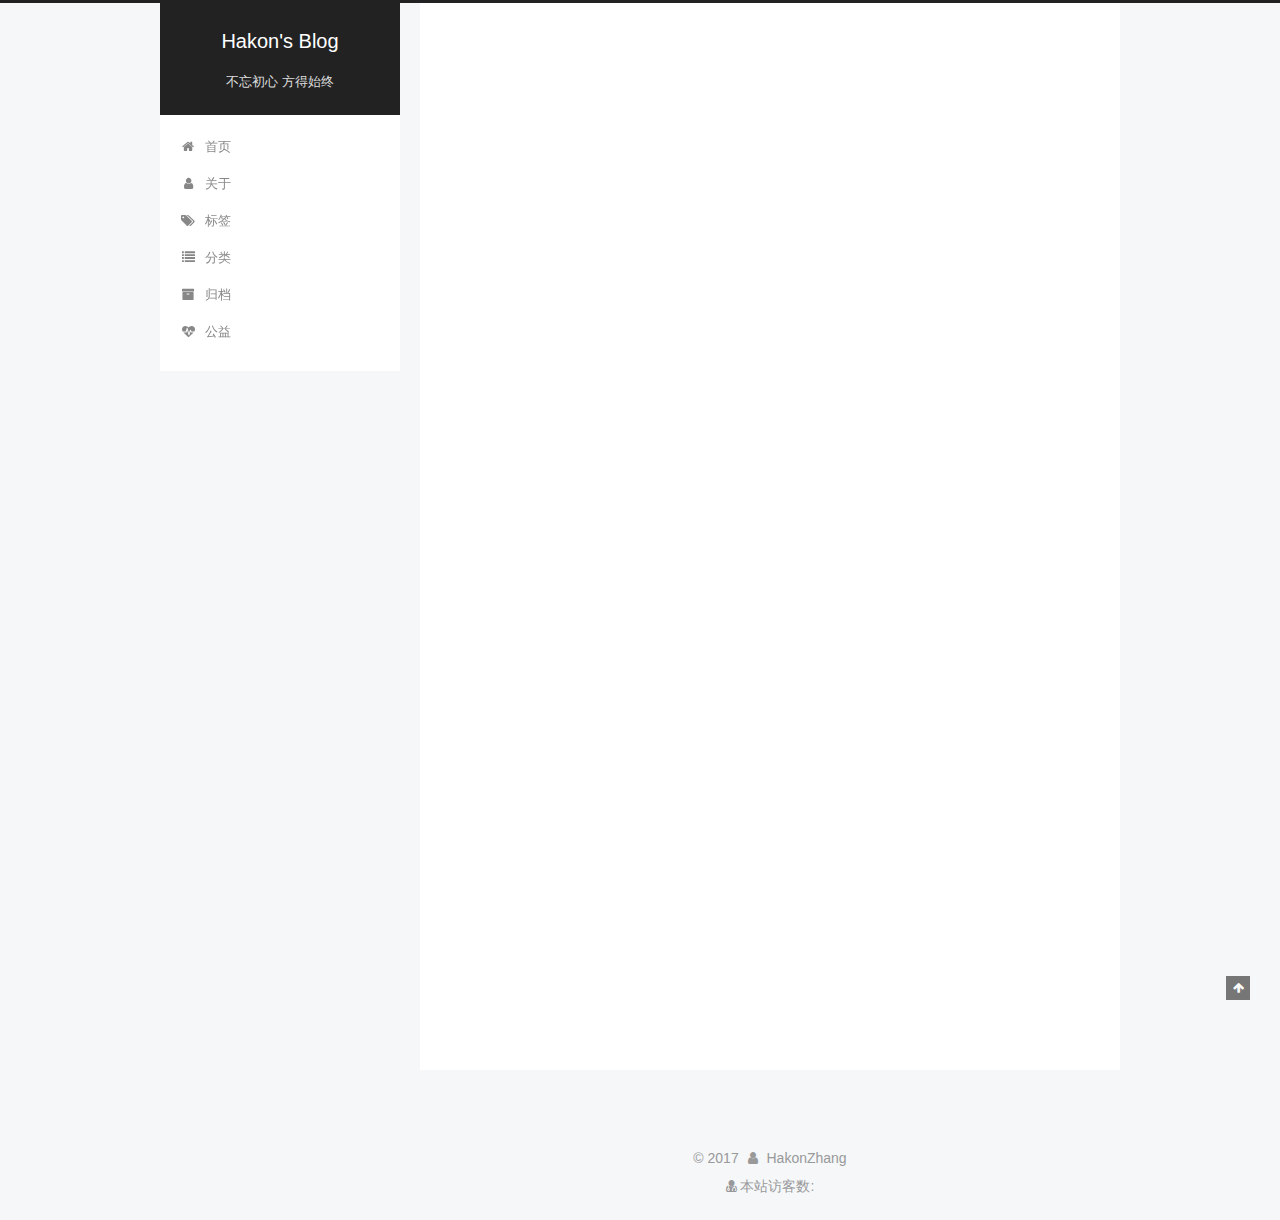
==== index.html @ 0164ad1e "站点更新:2017-11-28 23/01/23" ====
<!DOCTYPE html>



  


<html class="theme-next pisces use-motion" lang="zh-Hans">
<head>
  <meta charset="UTF-8"/>
<meta http-equiv="X-UA-Compatible" content="IE=edge" />
<meta name="viewport" content="width=device-width, initial-scale=1, maximum-scale=1"/>
<meta name="theme-color" content="#222">









<meta http-equiv="Cache-Control" content="no-transform" />
<meta http-equiv="Cache-Control" content="no-siteapp" />
















  
  
  <link href="/lib/fancybox/source/jquery.fancybox.css?v=2.1.5" rel="stylesheet" type="text/css" />







<link href="/lib/font-awesome/css/font-awesome.min.css?v=4.6.2" rel="stylesheet" type="text/css" />

<link href="/css/main.css?v=5.1.3" rel="stylesheet" type="text/css" />


  <link rel="apple-touch-icon" sizes="180x180" href="/images/apple-touch-icon-next.png?v=5.1.3">


  <link rel="icon" type="image/png" sizes="32x32" href="/images/favicon-32x32-next.png?v=5.1.3">


  <link rel="icon" type="image/png" sizes="16x16" href="/images/favicon-16x16-next.png?v=5.1.3">


  <link rel="mask-icon" href="/images/logo.svg?v=5.1.3" color="#222">





  <meta name="keywords" content="Hexo, NexT" />










<meta name="description" content="since 2017/11/25">
<meta property="og:type" content="website">
<meta property="og:title" content="Hakon&#39;s Blog">
<meta property="og:url" content="http://hakonzhang.cn/index.html">
<meta property="og:site_name" content="Hakon&#39;s Blog">
<meta property="og:description" content="since 2017/11/25">
<meta property="og:locale" content="zh-Hans">
<meta name="twitter:card" content="summary">
<meta name="twitter:title" content="Hakon&#39;s Blog">
<meta name="twitter:description" content="since 2017/11/25">



<script type="text/javascript" id="hexo.configurations">
  var NexT = window.NexT || {};
  var CONFIG = {
    root: '/',
    scheme: 'Pisces',
    version: '5.1.3',
    sidebar: {"position":"left","display":"post","offset":12,"b2t":false,"scrollpercent":false,"onmobile":false},
    fancybox: true,
    tabs: true,
    motion: {"enable":true,"async":false,"transition":{"post_block":"fadeIn","post_header":"slideDownIn","post_body":"slideDownIn","coll_header":"slideLeftIn","sidebar":"slideUpIn"}},
    duoshuo: {
      userId: '0',
      author: '博主'
    },
    algolia: {
      applicationID: '',
      apiKey: '',
      indexName: '',
      hits: {"per_page":10},
      labels: {"input_placeholder":"Search for Posts","hits_empty":"We didn't find any results for the search: ${query}","hits_stats":"${hits} results found in ${time} ms"}
    }
  };
</script>



  <link rel="canonical" href="http://hakonzhang.cn/"/>





  <title>Hakon's Blog</title>
  








</head>

<body itemscope itemtype="http://schema.org/WebPage" lang="zh-Hans">

  
  
    
  

  <div class="container sidebar-position-left 
  page-home">
    <div class="headband"></div>

    <header id="header" class="header" itemscope itemtype="http://schema.org/WPHeader">
      <div class="header-inner"><div class="site-brand-wrapper">
  <div class="site-meta ">
    

    <div class="custom-logo-site-title">
      <a href="/"  class="brand" rel="start">
        <span class="logo-line-before"><i></i></span>
        <span class="site-title">Hakon's Blog</span>
        <span class="logo-line-after"><i></i></span>
      </a>
    </div>
      
        <p class="site-subtitle">不忘初心 方得始终</p>
      
  </div>

  <div class="site-nav-toggle">
    <button>
      <span class="btn-bar"></span>
      <span class="btn-bar"></span>
      <span class="btn-bar"></span>
    </button>
  </div>
</div>

<nav class="site-nav">
  

  
    <ul id="menu" class="menu">
      
        
        <li class="menu-item menu-item-home">
          <a href="/" rel="section">
            
              <i class="menu-item-icon fa fa-fw fa-home"></i> <br />
            
            首页
          </a>
        </li>
      
        
        <li class="menu-item menu-item-about">
          <a href="/about/" rel="section">
            
              <i class="menu-item-icon fa fa-fw fa-user"></i> <br />
            
            关于
          </a>
        </li>
      
        
        <li class="menu-item menu-item-tags">
          <a href="/tags/" rel="section">
            
              <i class="menu-item-icon fa fa-fw fa-tags"></i> <br />
            
            标签
          </a>
        </li>
      
        
        <li class="menu-item menu-item-categories">
          <a href="/categories/" rel="section">
            
              <i class="menu-item-icon fa fa-fw fa-list"></i> <br />
            
            分类
          </a>
        </li>
      
        
        <li class="menu-item menu-item-archives">
          <a href="/archives/" rel="section">
            
              <i class="menu-item-icon fa fa-fw fa-archive"></i> <br />
            
            归档
          </a>
        </li>
      
        
        <li class="menu-item menu-item-commonweal">
          <a href="/404/" rel="section">
            
              <i class="menu-item-icon fa fa-fw fa-heartbeat"></i> <br />
            
            公益
          </a>
        </li>
      

      
    </ul>
  

  
</nav>



 </div>
    </header>

    <main id="main" class="main">
      <div class="main-inner">
        <div class="content-wrap">
          <div id="content" class="content">
            
  <section id="posts" class="posts-expand">
    
      

  

  
  
  

  <article class="post post-type-normal" itemscope itemtype="http://schema.org/Article">
  
  
  
  <div class="post-block">
    <link itemprop="mainEntityOfPage" href="http://hakonzhang.cn/2017/11/28/hello-world/">

    <span hidden itemprop="author" itemscope itemtype="http://schema.org/Person">
      <meta itemprop="name" content="HakonZhang">
      <meta itemprop="description" content="">
      <meta itemprop="image" content="/images/it_monkey.jpg">
    </span>

    <span hidden itemprop="publisher" itemscope itemtype="http://schema.org/Organization">
      <meta itemprop="name" content="Hakon's Blog">
    </span>

    
      <header class="post-header">

        
        
          <h1 class="post-title" itemprop="name headline">
                
                <a class="post-title-link" href="/2017/11/28/hello-world/" itemprop="url">Hello World</a></h1>
        

        <div class="post-meta">
          <span class="post-time">
            
              <span class="post-meta-item-icon">
                <i class="fa fa-calendar-o"></i>
              </span>
              
                <span class="post-meta-item-text">发表于</span>
              
              <time title="创建于" itemprop="dateCreated datePublished" datetime="2017-11-28T23:01:07+08:00">
                2017-11-28
              </time>
            

            

            
          </span>

          
            <span class="post-category" >
            
              <span class="post-meta-divider">|</span>
            
              <span class="post-meta-item-icon">
                <i class="fa fa-folder-o"></i>
              </span>
              
                <span class="post-meta-item-text">分类于</span>
              
              
                <span itemprop="about" itemscope itemtype="http://schema.org/Thing">
                  <a href="/categories/搭建博客/" itemprop="url" rel="index">
                    <span itemprop="name">搭建博客</span>
                  </a>
                </span>

                
                
              
            </span>
          

          
            
          

          
          

          

          

          

        </div>
      </header>
    

    
    
    
    <div class="post-body" itemprop="articleBody">

      
      

      
        
          
            <p>Welcome to <a href="https://hexo.io/" target="_blank" rel="noopener">Hexo</a>! This is your very first post. Check <a href="https://hexo.io/docs/" target="_blank" rel="noopener">documentation</a> for more info. If you get any problems when using Hexo, you can find the answer in <a href="https://hexo.io/docs/troubleshooting.html" target="_blank" rel="noopener">troubleshooting</a> or you can ask me on <a href="https://github.com/hexojs/hexo/issues" target="_blank" rel="noopener">GitHub</a>.</p>
<h2 id="Quick-Start"><a href="#Quick-Start" class="headerlink" title="Quick Start"></a>Quick Start</h2><h3 id="Create-a-new-post"><a href="#Create-a-new-post" class="headerlink" title="Create a new post"></a>Create a new post</h3><figure class="highlight bash"><table><tr><td class="gutter"><pre><span class="line">1</span><br></pre></td><td class="code"><pre><span class="line">$ hexo new <span class="string">"My New Post"</span></span><br></pre></td></tr></table></figure>
<p>More info: <a href="https://hexo.io/docs/writing.html" target="_blank" rel="noopener">Writing</a></p>
<h3 id="Run-server"><a href="#Run-server" class="headerlink" title="Run server"></a>Run server</h3><figure class="highlight bash"><table><tr><td class="gutter"><pre><span class="line">1</span><br></pre></td><td class="code"><pre><span class="line">$ hexo server</span><br></pre></td></tr></table></figure>
<p>More info: <a href="https://hexo.io/docs/server.html" target="_blank" rel="noopener">Server</a></p>
<h3 id="Generate-static-files"><a href="#Generate-static-files" class="headerlink" title="Generate static files"></a>Generate static files</h3><figure class="highlight bash"><table><tr><td class="gutter"><pre><span class="line">1</span><br></pre></td><td class="code"><pre><span class="line">$ hexo generate</span><br></pre></td></tr></table></figure>
<p>More info: <a href="https://hexo.io/docs/generating.html" target="_blank" rel="noopener">Generating</a></p>
<h3 id="Deploy-to-remote-sites"><a href="#Deploy-to-remote-sites" class="headerlink" title="Deploy to remote sites"></a>Deploy to remote sites</h3><figure class="highlight bash"><table><tr><td class="gutter"><pre><span class="line">1</span><br></pre></td><td class="code"><pre><span class="line">$ hexo deploy</span><br></pre></td></tr></table></figure>
<p>More info: <a href="https://hexo.io/docs/deployment.html" target="_blank" rel="noopener">Deployment</a></p>

          
        
      
    </div>
    
    
    

    

    

    

    <footer class="post-footer">
      

      

      

      
      
        <div class="post-eof"></div>
      
    </footer>
  </div>
  
  
  
  </article>


    
  </section>

  


          </div>
          


          

        </div>
        
          
  
  <div class="sidebar-toggle">
    <div class="sidebar-toggle-line-wrap">
      <span class="sidebar-toggle-line sidebar-toggle-line-first"></span>
      <span class="sidebar-toggle-line sidebar-toggle-line-middle"></span>
      <span class="sidebar-toggle-line sidebar-toggle-line-last"></span>
    </div>
  </div>

  <aside id="sidebar" class="sidebar">
    
    <div class="sidebar-inner">

      

      

      <section class="site-overview-wrap sidebar-panel sidebar-panel-active">
        <div class="site-overview">
          <div class="site-author motion-element" itemprop="author" itemscope itemtype="http://schema.org/Person">
            
              <img class="site-author-image" itemprop="image"
                src="/images/it_monkey.jpg"
                alt="HakonZhang" />
            
              <p class="site-author-name" itemprop="name">HakonZhang</p>
              <p class="site-description motion-element" itemprop="description">since 2017/11/25</p>
          </div>

          <nav class="site-state motion-element">

            
              <div class="site-state-item site-state-posts">
              
                <a href="/archives/">
              
                  <span class="site-state-item-count">1</span>
                  <span class="site-state-item-name">日志</span>
                </a>
              </div>
            

            
              
              
              <div class="site-state-item site-state-categories">
                
                  <span class="site-state-item-count">1</span>
                  <span class="site-state-item-name">分类</span>
                
              </div>
            

            
              
              
              <div class="site-state-item site-state-tags">
                
                  <span class="site-state-item-count">1</span>
                  <span class="site-state-item-name">标签</span>
                
              </div>
            

          </nav>

          

          <div class="links-of-author motion-element">
            
              
                <span class="links-of-author-item">
                  <a href="https://github.com/yourname" target="_blank" title="GitHub">
                    
                      <i class="fa fa-fw fa-github"></i>GitHub</a>
                </span>
              
                <span class="links-of-author-item">
                  <a href="mailto:yourname@gmail.com" target="_blank" title="E-Mail">
                    
                      <i class="fa fa-fw fa-envelope"></i>E-Mail</a>
                </span>
              
            
          </div>

          
          

          
          

          

        </div>
      </section>

      

      

    </div>
  </aside>


        
      </div>
    </main>

    <footer id="footer" class="footer">
      <div class="footer-inner">
        <script async src="https://dn-lbstatics.qbox.me/busuanzi/2.3/busuanzi.pure.mini.js"></script>
<div class="copyright">&copy; <span itemprop="copyrightYear">2017</span>
  <span class="with-love">
    <i class="fa fa-user"></i>
  </span>
  <span class="author" itemprop="copyrightHolder">HakonZhang</span>

  
</div>

<div class="powered-by">
<i class="fa fa-user-md"></i><span id="busuanzi_container_site_uv">
  本站访客数:<span id="busuanzi_value_site_uv"></span>
</span>
</div>








        







        
      </div>
    </footer>

    
      <div class="back-to-top">
        <i class="fa fa-arrow-up"></i>
        
      </div>
    

    

  </div>

  

<script type="text/javascript">
  if (Object.prototype.toString.call(window.Promise) !== '[object Function]') {
    window.Promise = null;
  }
</script>









  












  
  
    <script type="text/javascript" src="/lib/jquery/index.js?v=2.1.3"></script>
  

  
  
    <script type="text/javascript" src="/lib/fastclick/lib/fastclick.min.js?v=1.0.6"></script>
  

  
  
    <script type="text/javascript" src="/lib/jquery_lazyload/jquery.lazyload.js?v=1.9.7"></script>
  

  
  
    <script type="text/javascript" src="/lib/velocity/velocity.min.js?v=1.2.1"></script>
  

  
  
    <script type="text/javascript" src="/lib/velocity/velocity.ui.min.js?v=1.2.1"></script>
  

  
  
    <script type="text/javascript" src="/lib/fancybox/source/jquery.fancybox.pack.js?v=2.1.5"></script>
  


  


  <script type="text/javascript" src="/js/src/utils.js?v=5.1.3"></script>

  <script type="text/javascript" src="/js/src/motion.js?v=5.1.3"></script>



  
  


  <script type="text/javascript" src="/js/src/affix.js?v=5.1.3"></script>

  <script type="text/javascript" src="/js/src/schemes/pisces.js?v=5.1.3"></script>



  

  


  <script type="text/javascript" src="/js/src/bootstrap.js?v=5.1.3"></script>



  


  




	





  





  












  





  

  

  

  
  

  

  

  

</body>
</html>
---- css/main.css ----
/* normalize.css v3.0.2 | MIT License | git.io/normalize */
html {
  font-family: sans-serif; /* 1 */
  -ms-text-size-adjust: 100%; /* 2 */
  -webkit-text-size-adjust: 100%; /* 2 */
}
body {
  margin: 0;
}
article,
aside,
details,
figcaption,
figure,
footer,
header,
hgroup,
main,
menu,
nav,
section,
summary {
  display: block;
}
audio,
canvas,
progress,
video {
  display: inline-block; /* 1 */
  vertical-align: baseline; /* 2 */
}
audio:not([controls]) {
  display: none;
  height: 0;
}
[hidden],
template {
  display: none;
}
a {
  background-color: transparent;
}
a:active,
a:hover {
  outline: 0;
}
abbr[title] {
  border-bottom: 1px dotted;
}
b,
strong {
  font-weight: bold;
}
dfn {
  font-style: italic;
}
h1 {
  font-size: 2em;
  margin: 0.67em 0;
}
mark {
  background: #ff0;
  color: #000;
}
small {
  font-size: 80%;
}
sub,
sup {
  font-size: 75%;
  line-height: 0;
  position: relative;
  vertical-align: baseline;
}
sup {
  top: -0.5em;
}
sub {
  bottom: -0.25em;
}
img {
  border: 0;
}
svg:not(:root) {
  overflow: hidden;
}
figure {
  margin: 1em 40px;
}
hr {
  -moz-box-sizing: content-box;
  box-sizing: content-box;
  height: 0;
}
pre {
  overflow: auto;
}
code,
kbd,
pre,
samp {
  font-family: monospace, monospace;
  font-size: 1em;
}
button,
input,
optgroup,
select,
textarea {
  color: inherit; /* 1 */
  font: inherit; /* 2 */
  margin: 0; /* 3 */
}
button {
  overflow: visible;
}
button,
select {
  text-transform: none;
}
button,
html input[type="button"],
input[type="reset"],
input[type="submit"] {
  -webkit-appearance: button; /* 2 */
  cursor: pointer; /* 3 */
}
button[disabled],
html input[disabled] {
  cursor: default;
}
button::-moz-focus-inner,
input::-moz-focus-inner {
  border: 0;
  padding: 0;
}
input {
  line-height: normal;
}
input[type="checkbox"],
input[type="radio"] {
  box-sizing: border-box; /* 1 */
  padding: 0; /* 2 */
}
input[type="number"]::-webkit-inner-spin-button,
input[type="number"]::-webkit-outer-spin-button {
  height: auto;
}
input[type="search"] {
  -webkit-appearance: textfield; /* 1 */
  -moz-box-sizing: content-box;
  -webkit-box-sizing: content-box; /* 2 */
  box-sizing: content-box;
}
input[type="search"]::-webkit-search-cancel-button,
input[type="search"]::-webkit-search-decoration {
  -webkit-appearance: none;
}
fieldset {
  border: 1px solid #c0c0c0;
  margin: 0 2px;
  padding: 0.35em 0.625em 0.75em;
}
legend {
  border: 0; /* 1 */
  padding: 0; /* 2 */
}
textarea {
  overflow: auto;
}
optgroup {
  font-weight: bold;
}
table {
  border-collapse: collapse;
  border-spacing: 0;
}
td,
th {
  padding: 0;
}
::selection {
  background: #262a30;
  color: #fff;
}
body {
  position: relative;
  font-family: 'Lato', "PingFang SC", "Microsoft YaHei", sans-serif;
  font-size: 14px;
  line-height: 2;
  color: #555;
  background: #f5f7f9;
}
@media (max-width: 767px) {
  body {
    padding-right: 0 !important;
  }
}
@media (min-width: 768px) and (max-width: 991px) {
  body {
    padding-right: 0 !important;
  }
}
@media (min-width: 1600px) {
  body {
    font-size: 16px;
  }
}
h1,
h2,
h3,
h4,
h5,
h6 {
  margin: 0;
  padding: 0;
  font-weight: bold;
  line-height: 1.5;
  font-family: 'Lato', "PingFang SC", "Microsoft YaHei", sans-serif;
}
h2,
h3,
h4,
h5,
h6 {
  margin: 20px 0 15px;
}
h1 {
  font-size: 22px;
}
@media (max-width: 767px) {
  h1 {
    font-size: 18px;
  }
}
h2 {
  font-size: 20px;
}
@media (max-width: 767px) {
  h2 {
    font-size: 16px;
  }
}
h3 {
  font-size: 18px;
}
@media (max-width: 767px) {
  h3 {
    font-size: 14px;
  }
}
h4 {
  font-size: 16px;
}
@media (max-width: 767px) {
  h4 {
    font-size: 12px;
  }
}
h5 {
  font-size: 14px;
}
@media (max-width: 767px) {
  h5 {
    font-size: 10px;
  }
}
h6 {
  font-size: 12px;
}
@media (max-width: 767px) {
  h6 {
    font-size: 8px;
  }
}
p {
  margin: 0 0 20px 0;
}
a {
  color: #555;
  text-decoration: none;
  outline: none;
  border-bottom: 1px solid #999;
  word-wrap: break-word;
}
a:hover {
  color: #222;
  border-bottom-color: #222;
}
blockquote {
  margin: 0;
  padding: 0;
}
img {
  display: block;
  margin: auto;
  max-width: 100%;
  height: auto;
}
hr {
  margin: 40px 0;
  height: 3px;
  border: none;
  background-color: #ddd;
  background-image: repeating-linear-gradient(-45deg, #fff, #fff 4px, transparent 4px, transparent 8px);
}
blockquote {
  padding: 0 15px;
  color: #666;
  border-left: 4px solid #ddd;
}
blockquote cite::before {
  content: "-";
  padding: 0 5px;
}
dt {
  font-weight: 700;
}
dd {
  margin: 0;
  padding: 0;
}
kbd {
  border: 1px solid #ccc;
  border-radius: 0.2em;
  box-shadow: 0.1em 0.1em 0.2em rgba(0,0,0,0.1);
  background-color: #f9f9f9;
  font-family: inherit;
  background-image: -webkit-linear-gradient(top, #eee, #fff, #eee);
  padding: 0.1em 0.3em;
  white-space: nowrap;
}
.text-left {
  text-align: left;
}
.text-center {
  text-align: center;
}
.text-right {
  text-align: right;
}
.text-justify {
  text-align: justify;
}
.text-nowrap {
  white-space: nowrap;
}
.text-lowercase {
  text-transform: lowercase;
}
.text-uppercase {
  text-transform: uppercase;
}
.text-capitalize {
  text-transform: capitalize;
}
.center-block {
  display: block;
  margin-left: auto;
  margin-right: auto;
}
.clearfix:before,
.clearfix:after {
  content: " ";
  display: table;
}
.clearfix:after {
  clear: both;
}
.pullquote {
  width: 45%;
}
.pullquote.left {
  float: left;
  margin-left: 5px;
  margin-right: 10px;
}
.pullquote.right {
  float: right;
  margin-left: 10px;
  margin-right: 5px;
}
.affix.affix.affix {
  position: fixed;
}
.translation {
  margin-top: -20px;
  font-size: 14px;
  color: #999;
}
.scrollbar-measure {
  width: 100px;
  height: 100px;
  overflow: scroll;
  position: absolute;
  top: -9999px;
}
.use-motion .motion-element {
  opacity: 0;
}
table {
  margin: 20px 0;
  width: 100%;
  border-collapse: collapse;
  border-spacing: 0;
  border: 1px solid #ddd;
  font-size: 14px;
  table-layout: fixed;
  word-wrap: break-all;
}
table>tbody>tr:nth-of-type(odd) {
  background-color: #f9f9f9;
}
table>tbody>tr:hover {
  background-color: #f5f5f5;
}
caption,
th,
td {
  padding: 8px;
  text-align: left;
  vertical-align: middle;
  font-weight: normal;
}
th,
td {
  border-bottom: 3px solid #ddd;
  border-right: 1px solid #eee;
}
th {
  padding-bottom: 10px;
  font-weight: 700;
}
td {
  border-bottom-width: 1px;
}
html,
body {
  height: 100%;
}
.container {
  position: relative;
  min-height: 100%;
}
.header-inner {
  margin: 0 auto;
  padding: 100px 0 70px;
  width: 700px;
}
@media (min-width: 1600px) {
  .container .header-inner {
    width: 900px;
  }
}
.main {
  padding-bottom: 150px;
}
.main-inner {
  margin: 0 auto;
  width: 700px;
}
@media (min-width: 1600px) {
  .container .main-inner {
    width: 900px;
  }
}
.footer {
  position: absolute;
  left: 0;
  bottom: 0;
  width: 100%;
  min-height: 50px;
}
.footer-inner {
  box-sizing: border-box;
  margin: 20px auto;
  width: 700px;
}
@media (min-width: 1600px) {
  .container .footer-inner {
    width: 900px;
  }
}
pre,
.highlight {
  overflow: auto;
  margin: 20px 0;
  padding: 0;
  font-size: 13px;
  color: #4d4d4c;
  background: #f7f7f7;
  line-height: 1.6;
}
pre,
code {
  font-family: consolas, Menlo, "PingFang SC", "Microsoft YaHei", monospace;
}
code {
  padding: 2px 4px;
  word-wrap: break-word;
  color: #555;
  background: #eee;
  border-radius: 3px;
  font-size: 13px;
}
pre {
  padding: 10px;
}
pre code {
  padding: 0;
  color: #4d4d4c;
  background: none;
  text-shadow: none;
}
.highlight {
  border-radius: 1px;
}
.highlight pre {
  border: none;
  margin: 0;
  padding: 10px 0;
}
.highlight table {
  margin: 0;
  width: auto;
  border: none;
}
.highlight td {
  border: none;
  padding: 0;
}
.highlight figcaption {
  font-size: 1em;
  color: #4d4d4c;
  line-height: 1em;
  margin-bottom: 1em;
}
.highlight figcaption:before,
.highlight figcaption:after {
  content: " ";
  display: table;
}
.highlight figcaption:after {
  clear: both;
}
.highlight figcaption a {
  float: right;
  color: #4d4d4c;
}
.highlight figcaption a:hover {
  border-bottom-color: #4d4d4c;
}
.highlight .gutter pre {
  padding-left: 10px;
  padding-right: 10px;
  color: #869194;
  text-align: right;
  background-color: #eff2f3;
}
.highlight .code pre {
  width: 100%;
  padding-left: 10px;
  padding-right: 10px;
  background-color: #f7f7f7;
}
.highlight .line {
  height: 20px;
}
.gutter {
  -webkit-user-select: none;
  -moz-user-select: none;
  -ms-user-select: none;
  user-select: none;
}
.gist table {
  width: auto;
}
.gist table td {
  border: none;
}
pre .deletion {
  background: #fdd;
}
pre .addition {
  background: #dfd;
}
pre .meta {
  color: #8959a8;
}
pre .comment {
  color: #8e908c;
}
pre .variable,
pre .attribute,
pre .tag,
pre .regexp,
pre .ruby .constant,
pre .xml .tag .title,
pre .xml .pi,
pre .xml .doctype,
pre .html .doctype,
pre .css .id,
pre .css .class,
pre .css .pseudo {
  color: #c82829;
}
pre .number,
pre .preprocessor,
pre .built_in,
pre .literal,
pre .params,
pre .constant,
pre .command {
  color: #f5871f;
}
pre .ruby .class .title,
pre .css .rules .attribute,
pre .string,
pre .value,
pre .inheritance,
pre .header,
pre .ruby .symbol,
pre .xml .cdata,
pre .special,
pre .number,
pre .formula {
  color: #718c00;
}
pre .title,
pre .css .hexcolor {
  color: #3e999f;
}
pre .function,
pre .python .decorator,
pre .python .title,
pre .ruby .function .title,
pre .ruby .title .keyword,
pre .perl .sub,
pre .javascript .title,
pre .coffeescript .title {
  color: #4271ae;
}
pre .keyword,
pre .javascript .function {
  color: #8959a8;
}
.full-image.full-image.full-image {
  border: none;
  max-width: 100%;
  width: auto;
  margin: 20px auto;
}
@media (min-width: 992px) {
  .full-image.full-image.full-image {
    max-width: none;
    width: 118%;
    margin: 0 -9%;
  }
}
.blockquote-center,
.page-home .post-type-quote blockquote,
.page-post-detail .post-type-quote blockquote {
  position: relative;
  margin: 40px 0;
  padding: 0;
  border-left: none;
  text-align: center;
}
.blockquote-center::before,
.page-home .post-type-quote blockquote::before,
.page-post-detail .post-type-quote blockquote::before,
.blockquote-center::after,
.page-home .post-type-quote blockquote::after,
.page-post-detail .post-type-quote blockquote::after {
  position: absolute;
  content: ' ';
  display: block;
  width: 100%;
  height: 24px;
  opacity: 0.2;
  background-repeat: no-repeat;
  background-position: 0 -6px;
  background-size: 22px 22px;
}
.blockquote-center::before,
.page-home .post-type-quote blockquote::before,
.page-post-detail .post-type-quote blockquote::before {
  top: -20px;
  background-image: url("../images/quote-l.svg");
  border-top: 1px solid #ccc;
}
.blockquote-center::after,
.page-home .post-type-quote blockquote::after,
.page-post-detail .post-type-quote blockquote::after {
  bottom: -20px;
  background-image: url("../images/quote-r.svg");
  border-bottom: 1px solid #ccc;
  background-position: 100% 8px;
}
.blockquote-center p,
.page-home .post-type-quote blockquote p,
.page-post-detail .post-type-quote blockquote p,
.blockquote-center div,
.page-home .post-type-quote blockquote div,
.page-post-detail .post-type-quote blockquote div {
  text-align: center;
}
.post .post-body .group-picture img {
  box-sizing: border-box;
  padding: 0 3px;
  border: none;
}
.post .group-picture-row {
  overflow: hidden;
  margin-top: 6px;
}
.post .group-picture-row:first-child {
  margin-top: 0;
}
.post .group-picture-column {
  float: left;
}
.page-post-detail .post-body .group-picture-column {
  float: none;
  margin-top: 10px;
  width: auto !important;
}
.page-post-detail .post-body .group-picture-column img {
  margin: 0 auto;
}
.page-archive .group-picture-container {
  overflow: hidden;
}
.page-archive .group-picture-row {
  float: left;
}
.page-archive .group-picture-row:first-child {
  margin-top: 6px;
}
.page-archive .group-picture-column {
  max-width: 150px;
  max-height: 150px;
}
.post-body .note {
  position: relative;
  padding: 15px;
  margin-bottom: 20px;
  border: 1px solid #eee;
  border-left-width: 5px;
  border-radius: 3px;
}
.post-body .note h2,
.post-body .note h3,
.post-body .note h4,
.post-body .note h5,
.post-body .note h6 {
  margin-top: 0;
  margin-bottom: 0;
  border-bottom: initial;
  padding-top: 0 !important;
}
.post-body .note p:first-child,
.post-body .note ul:first-child,
.post-body .note ol:first-child,
.post-body .note table:first-child,
.post-body .note pre:first-child,
.post-body .note blockquote:first-child {
  margin-top: 0;
}
.post-body .note p:last-child,
.post-body .note ul:last-child,
.post-body .note ol:last-child,
.post-body .note table:last-child,
.post-body .note pre:last-child,
.post-body .note blockquote:last-child {
  margin-bottom: 0;
}
.post-body .note.default {
  border-left-color: #777;
}
.post-body .note.default h2,
.post-body .note.default h3,
.post-body .note.default h4,
.post-body .note.default h5,
.post-body .note.default h6 {
  color: #777;
}
.post-body .note.primary {
  border-left-color: #6f42c1;
}
.post-body .note.primary h2,
.post-body .note.primary h3,
.post-body .note.primary h4,
.post-body .note.primary h5,
.post-body .note.primary h6 {
  color: #6f42c1;
}
.post-body .note.info {
  border-left-color: #428bca;
}
.post-body .note.info h2,
.post-body .note.info h3,
.post-body .note.info h4,
.post-body .note.info h5,
.post-body .note.info h6 {
  color: #428bca;
}
.post-body .note.success {
  border-left-color: #5cb85c;
}
.post-body .note.success h2,
.post-body .note.success h3,
.post-body .note.success h4,
.post-body .note.success h5,
.post-body .note.success h6 {
  color: #5cb85c;
}
.post-body .note.warning {
  border-left-color: #f0ad4e;
}
.post-body .note.warning h2,
.post-body .note.warning h3,
.post-body .note.warning h4,
.post-body .note.warning h5,
.post-body .note.warning h6 {
  color: #f0ad4e;
}
.post-body .note.danger {
  border-left-color: #d9534f;
}
.post-body .note.danger h2,
.post-body .note.danger h3,
.post-body .note.danger h4,
.post-body .note.danger h5,
.post-body .note.danger h6 {
  color: #d9534f;
}
.post-body .label {
  display: inline;
  padding: 0 2px;
  white-space: nowrap;
}
.post-body .label.default {
  background-color: #f0f0f0;
}
.post-body .label.primary {
  background-color: #efe6f7;
}
.post-body .label.info {
  background-color: #e5f2f8;
}
.post-body .label.success {
  background-color: #e7f4e9;
}
.post-body .label.warning {
  background-color: #fcf6e1;
}
.post-body .label.danger {
  background-color: #fae8eb;
}
.post-body .tabs {
  position: relative;
  display: block;
  margin-bottom: 20px;
  padding-top: 10px;
}
.post-body .tabs ul.nav-tabs {
  margin: 0;
  padding: 0;
  display: flex;
  margin-bottom: -1px;
}
@media (max-width: 413px) {
  .post-body .tabs ul.nav-tabs {
    display: block;
    margin-bottom: 5px;
  }
}
.post-body .tabs ul.nav-tabs li.tab {
  list-style-type: none !important;
  margin: 0 0.25em 0 0;
  border-top: 3px solid transparent;
  border-left: 1px solid transparent;
  border-right: 1px solid transparent;
}
@media (max-width: 413px) {
  .post-body .tabs ul.nav-tabs li.tab {
    margin: initial;
    border-top: 1px solid transparent;
    border-left: 3px solid transparent;
    border-right: 1px solid transparent;
    border-bottom: 1px solid transparent;
  }
}
.post-body .tabs ul.nav-tabs li.tab a {
  outline: 0;
  border-bottom: initial;
  display: block;
  line-height: 1.8em;
  padding: 0.25em 0.75em;
  transition-duration: 0.2s;
  transition-timing-function: ease-out;
  transition-delay: 0s;
}
.post-body .tabs ul.nav-tabs li.tab a i {
  width: 1.285714285714286em;
}
.post-body .tabs ul.nav-tabs li.tab.active {
  border-top: 3px solid #fc6423;
  border-left: 1px solid #ddd;
  border-right: 1px solid #ddd;
  background-color: #fff;
}
@media (max-width: 413px) {
  .post-body .tabs ul.nav-tabs li.tab.active {
    border-top: 1px solid #ddd;
    border-left: 3px solid #fc6423;
    border-right: 1px solid #ddd;
    border-bottom: 1px solid #ddd;
  }
}
.post-body .tabs ul.nav-tabs li.tab.active a {
  cursor: default;
  color: #555;
}
.post-body .tabs .tab-content {
  background-color: #fff;
}
.post-body .tabs .tab-content .tab-pane {
  border: 1px solid #ddd;
  padding: 20px 20px 0 20px;
}
.post-body .tabs .tab-content .tab-pane:not(.active) {
  display: none !important;
}
.post-body .tabs .tab-content .tab-pane.active {
  display: block !important;
}
.btn {
  display: inline-block;
  padding: 0 20px;
  font-size: 14px;
  color: #555;
  background: #fff;
  border: 2px solid #555;
  text-decoration: none;
  border-radius: 2px;
  transition-property: background-color;
  transition-duration: 0.2s;
  transition-timing-function: ease-in-out;
  transition-delay: 0s;
  line-height: 2;
}
.btn:hover {
  border-color: #222;
  color: #fff;
  background: #222;
}
.btn +.btn {
  margin: 0 0 8px 8px;
}
.btn .fa-fw {
  width: 1.285714285714286em;
  text-align: left;
}
.btn-bar {
  display: block;
  width: 22px;
  height: 2px;
  background: #555;
  border-radius: 1px;
}
.btn-bar+.btn-bar {
  margin-top: 4px;
}
.pagination {
  margin: 120px 0 40px;
  text-align: center;
  border-top: 1px solid #eee;
}
.page-number-basic,
.pagination .prev,
.pagination .next,
.pagination .page-number,
.pagination .space {
  display: inline-block;
  position: relative;
  top: -1px;
  margin: 0 10px;
  padding: 0 11px;
}
@media (max-width: 767px) {
  .page-number-basic,
  .pagination .prev,
  .pagination .next,
  .pagination .page-number,
  .pagination .space {
    margin: 0 5px;
  }
}
.pagination .prev,
.pagination .next,
.pagination .page-number {
  border-bottom: 0;
  border-top: 1px solid #eee;
  transition-property: border-color;
  transition-duration: 0.2s;
  transition-timing-function: ease-in-out;
  transition-delay: 0s;
}
.pagination .prev:hover,
.pagination .next:hover,
.pagination .page-number:hover {
  border-top-color: #222;
}
.pagination .space {
  padding: 0;
  margin: 0;
}
.pagination .prev {
  margin-left: 0;
}
.pagination .next {
  margin-right: 0;
}
.pagination .page-number.current {
  color: #fff;
  background: #ccc;
  border-top-color: #ccc;
}
@media (max-width: 767px) {
  .pagination {
    border-top: none;
  }
  .pagination .prev,
  .pagination .next,
  .pagination .page-number {
    margin-bottom: 10px;
    border-top: 0;
    border-bottom: 1px solid #eee;
    padding: 0 10px;
  }
  .pagination .prev:hover,
  .pagination .next:hover,
  .pagination .page-number:hover {
    border-bottom-color: #222;
  }
}
.comments {
  margin: 60px 20px 0;
}
.tag-cloud {
  text-align: center;
}
.tag-cloud a {
  display: inline-block;
  margin: 10px;
}
.back-to-top {
  box-sizing: border-box;
  position: fixed;
  bottom: -100px;
  right: 30px;
  z-index: 1050;
  padding: 0 6px;
  width: 24px;
  background: #222;
  font-size: 12px;
  opacity: 0.6;
  color: #fff;
  cursor: pointer;
  text-align: center;
  -webkit-transform: translateZ(0);
  transition-property: bottom;
  transition-duration: 0.2s;
  transition-timing-function: ease-in-out;
  transition-delay: 0s;
}
@media (min-width: 768px) and (max-width: 991px) {
  .back-to-top {
    display: none !important;
  }
}
@media (max-width: 767px) {
  .back-to-top {
    display: none !important;
  }
}
.back-to-top.back-to-top-on {
  bottom: 30px;
}
.header {
  background: transparent;
}
.header-inner {
  position: relative;
}
.headband {
  height: 3px;
  background: #222;
}
.site-meta {
  margin: 0;
  text-align: center;
}
@media (max-width: 767px) {
  .site-meta {
    text-align: center;
  }
}
.brand {
  position: relative;
  display: inline-block;
  padding: 0 40px;
  color: #fff;
  background: #222;
  border-bottom: none;
}
.brand:hover {
  color: #fff;
}
.logo {
  display: inline-block;
  margin-right: 5px;
  line-height: 36px;
  vertical-align: top;
}
.site-title {
  display: inline-block;
  vertical-align: top;
  line-height: 36px;
  font-size: 20px;
  font-weight: normal;
  font-family: 'Lato', "PingFang SC", "Microsoft YaHei", sans-serif;
}
.site-subtitle {
  margin-top: 10px;
  font-size: 13px;
  color: #ddd;
}
.use-motion .brand {
  opacity: 0;
}
.use-motion .logo,
.use-motion .site-title,
.use-motion .site-subtitle {
  opacity: 0;
  position: relative;
  top: -10px;
}
.site-nav-toggle {
  display: none;
  position: absolute;
  top: 10px;
  left: 10px;
}
@media (max-width: 767px) {
  .site-nav-toggle {
    display: block;
  }
}
.site-nav-toggle button {
  margin-top: 2px;
  padding: 9px 10px;
  background: transparent;
  border: none;
}
@media (max-width: 767px) {
  .site-nav {
    display: none;
    margin: 0 -10px;
    padding: 0 10px;
    clear: both;
    border-top: 1px solid #ddd;
  }
}
@media (min-width: 768px) and (max-width: 991px) {
  .site-nav {
    display: block !important;
  }
}
@media (min-width: 992px) {
  .site-nav {
    display: block !important;
  }
}
.menu {
  margin-top: 20px;
  padding-left: 0;
  text-align: center;
}
.menu .menu-item {
  display: inline-block;
  margin: 0 10px;
  list-style: none;
}
@media screen and (max-width: 767px) {
  .menu .menu-item {
    margin-top: 10px;
  }
}
.menu .menu-item a {
  display: block;
  font-size: 13px;
  line-height: inherit;
  border-bottom: 1px solid transparent;
  transition-property: border-color;
  transition-duration: 0.2s;
  transition-timing-function: ease-in-out;
  transition-delay: 0s;
}
.menu .menu-item a:hover,
.menu-item-active a {
  border-bottom-color: #222;
}
.menu .menu-item .fa {
  margin-right: 5px;
}
.use-motion .menu-item {
  opacity: 0;
}
.post-body {
  font-family: 'Lato', "PingFang SC", "Microsoft YaHei", sans-serif;
}
@media (max-width: 767px) {
  .post-body {
    word-break: break-word;
  }
}
.post-body .fancybox img {
  display: block !important;
  margin: 0 auto;
  cursor: pointer;
  cursor: zoom-in;
  cursor: -webkit-zoom-in;
}
.post-body .image-caption,
.post-body .figure .caption {
  margin: -20px auto 15px;
  text-align: center;
  font-size: 14px;
  color: #999;
  font-weight: bold;
  line-height: 1;
}
.post-sticky-flag {
  display: inline-block;
  font-size: 16px;
  -ms-transform: rotate(30deg);
  -webkit-transform: rotate(30deg);
  -moz-transform: rotate(30deg);
  -ms-transform: rotate(30deg);
  -o-transform: rotate(30deg);
  transform: rotate(30deg);
}
.use-motion .post-block,
.use-motion .pagination,
.use-motion .comments {
  opacity: 0;
}
.use-motion .post-header {
  opacity: 0;
}
.use-motion .post-body {
  opacity: 0;
}
.use-motion .collection-title {
  opacity: 0;
}
.posts-expand {
  padding-top: 40px;
}
@media (max-width: 767px) {
  .posts-expand {
    margin: 0 20px;
  }
  .post-body pre .gutter pre {
    padding-right: 10px;
  }
  .post-body .highlight {
    margin-left: 0px;
    margin-right: 0px;
    padding: 0;
  }
  .post-body .highlight .gutter pre {
    padding-right: 10px;
  }
}
@media (min-width: 992px) {
  .posts-expand .post-body {
    text-align: justify;
  }
}
.posts-expand .post-body h2,
.posts-expand .post-body h3,
.posts-expand .post-body h4,
.posts-expand .post-body h5,
.posts-expand .post-body h6 {
  padding-top: 10px;
}
.posts-expand .post-body h2 .header-anchor,
.posts-expand .post-body h3 .header-anchor,
.posts-expand .post-body h4 .header-anchor,
.posts-expand .post-body h5 .header-anchor,
.posts-expand .post-body h6 .header-anchor {
  float: right;
  margin-left: 10px;
  color: #ccc;
  border-bottom-style: none;
  visibility: hidden;
}
.posts-expand .post-body h2 .header-anchor:hover,
.posts-expand .post-body h3 .header-anchor:hover,
.posts-expand .post-body h4 .header-anchor:hover,
.posts-expand .post-body h5 .header-anchor:hover,
.posts-expand .post-body h6 .header-anchor:hover {
  color: inherit;
}
.posts-expand .post-body h2:hover .header-anchor,
.posts-expand .post-body h3:hover .header-anchor,
.posts-expand .post-body h4:hover .header-anchor,
.posts-expand .post-body h5:hover .header-anchor,
.posts-expand .post-body h6:hover .header-anchor {
  visibility: visible;
}
.posts-expand .post-body ul li {
  list-style: circle;
}
.posts-expand .post-body img {
  box-sizing: border-box;
  margin: auto;
  padding: 3px;
  border: 1px solid #ddd;
}
.posts-expand .post-body .fancybox img {
  margin: 0 auto 25px;
}
@media (max-width: 767px) {
  .posts-collapse {
    margin: 0 20px;
  }
  .posts-collapse .post-title,
  .posts-collapse .post-meta {
    display: block;
    width: auto;
    text-align: left;
  }
}
.posts-collapse {
  position: relative;
  z-index: 1010;
  margin-left: 55px;
}
.posts-collapse::after {
  content: " ";
  position: absolute;
  top: 20px;
  left: 0;
  margin-left: -2px;
  width: 4px;
  height: 100%;
  background: #f5f5f5;
  z-index: -1;
}
@media (max-width: 767px) {
  .posts-collapse {
    margin: 0 20px;
  }
}
.posts-collapse .collection-title {
  position: relative;
  margin: 60px 0;
}
.posts-collapse .collection-title h1,
.posts-collapse .collection-title h2 {
  margin-left: 20px;
}
.posts-collapse .collection-title small {
  color: #bbb;
  margin-left: 5px;
}
.posts-collapse .collection-title::before {
  content: " ";
  position: absolute;
  left: 0;
  top: 50%;
  margin-left: -4px;
  margin-top: -4px;
  width: 8px;
  height: 8px;
  background: #bbb;
  border-radius: 50%;
}
.posts-collapse .post {
  margin: 30px 0;
}
.posts-collapse .post-header {
  position: relative;
  transition-duration: 0.2s;
  transition-timing-function: ease-in-out;
  transition-delay: 0s;
  transition-property: border;
  border-bottom: 1px dashed #ccc;
}
.posts-collapse .post-header::before {
  content: " ";
  position: absolute;
  left: 0;
  top: 12px;
  width: 6px;
  height: 6px;
  margin-left: -4px;
  background: #bbb;
  border-radius: 50%;
  border: 1px solid #fff;
  transition-duration: 0.2s;
  transition-timing-function: ease-in-out;
  transition-delay: 0s;
  transition-property: background;
}
.posts-collapse .post-header:hover {
  border-bottom-color: #666;
}
.posts-collapse .post-header:hover::before {
  background: #222;
}
.posts-collapse .post-meta {
  position: absolute;
  font-size: 12px;
  left: 20px;
  top: 5px;
}
.posts-collapse .post-comments-count {
  display: none;
}
.posts-collapse .post-title {
  margin-left: 60px;
  font-size: 16px;
  font-weight: normal;
  line-height: inherit;
}
.posts-collapse .post-title::after {
  margin-left: 3px;
  opacity: 0.6;
}
.posts-collapse .post-title a {
  color: #666;
  border-bottom: none;
}
.page-home .post-type-quote .post-header,
.page-post-detail .post-type-quote .post-header,
.page-home .post-type-quote .post-tags,
.page-post-detail .post-type-quote .post-tags {
  display: none;
}
.posts-expand .post-title {
  text-align: center;
  word-break: break-word;
  font-weight: 400;
}
.posts-expand .post-title-link {
  display: inline-block;
  position: relative;
  color: #555;
  border-bottom: none;
  line-height: 1.2;
  vertical-align: top;
}
.posts-expand .post-title-link::before {
  content: "";
  position: absolute;
  width: 100%;
  height: 2px;
  bottom: 0;
  left: 0;
  background-color: #000;
  visibility: hidden;
  -webkit-transform: scaleX(0);
  -moz-transform: scaleX(0);
  -ms-transform: scaleX(0);
  -o-transform: scaleX(0);
  transform: scaleX(0);
  transition-duration: 0.2s;
  transition-timing-function: ease-in-out;
  transition-delay: 0s;
}
.posts-expand .post-title-link:hover::before {
  visibility: visible;
  -webkit-transform: scaleX(1);
  -moz-transform: scaleX(1);
  -ms-transform: scaleX(1);
  -o-transform: scaleX(1);
  transform: scaleX(1);
}
.posts-expand .post-title-link .fa {
  font-size: 16px;
}
.posts-expand .post-meta {
  margin: 3px 0 60px 0;
  color: #999;
  font-family: 'Lato', "PingFang SC", "Microsoft YaHei", sans-serif;
  font-size: 12px;
  text-align: center;
}
.posts-expand .post-meta .post-category-list {
  display: inline-block;
  margin: 0;
  padding: 3px;
}
.posts-expand .post-meta .post-category-list-link {
  color: #999;
}
.posts-expand .post-meta .post-description {
  font-size: 14px;
  margin-top: 2px;
}
.post-meta-divider {
  margin: 0 0.5em;
}
.post-meta-item-icon {
  margin-right: 3px;
}
@media (min-width: 768px) and (max-width: 991px) {
  .post-meta-item-icon {
    display: inline-block;
  }
}
@media (max-width: 767px) {
  .post-meta-item-icon {
    display: inline-block;
  }
}
@media (min-width: 768px) and (max-width: 991px) {
  .post-meta-item-text {
    display: none;
  }
}
@media (max-width: 767px) {
  .post-meta-item-text {
    display: none;
  }
}
@media (max-width: 767px) {
  .posts-expand .post-comments-count {
    display: none;
  }
}
.post-button {
  margin-top: 40px;
}
.posts-expand .post-tags {
  margin-top: 40px;
  text-align: center;
}
.posts-expand .post-tags a {
  display: inline-block;
  margin-right: 10px;
  font-size: 13px;
}
.post-nav {
  display: table;
  margin-top: 15px;
  width: 100%;
  border-top: 1px solid #eee;
}
.post-nav-divider {
  display: table-cell;
  width: 10%;
}
.post-nav-item {
  display: table-cell;
  padding: 10px 0 0 0;
  width: 45%;
  vertical-align: top;
}
.post-nav-item a {
  position: relative;
  display: block;
  line-height: 25px;
  font-size: 14px;
  color: #555;
  border-bottom: none;
}
.post-nav-item a:hover {
  color: #222;
  border-bottom: none;
}
.post-nav-item a:active {
  top: 2px;
}
.post-nav-item .fa {
  position: absolute;
  top: 8px;
  left: 0;
  font-size: 12px;
}
.post-nav-next a {
  padding-left: 15px;
}
.post-nav-prev {
  text-align: right;
}
.post-nav-prev a {
  padding-right: 15px;
}
.post-nav-prev .fa {
  right: 0;
  left: auto;
}
.posts-expand .post-eof {
  display: block;
  margin: 80px auto 60px;
  width: 8%;
  height: 1px;
  background: #ccc;
  text-align: center;
}
.post:last-child .post-eof.post-eof.post-eof {
  display: none;
}
.post-gallery {
  display: table;
  table-layout: fixed;
  width: 100%;
  border-collapse: separate;
}
.post-gallery-row {
  display: table-row;
}
.post-gallery .post-gallery-img {
  display: table-cell;
  text-align: center;
  vertical-align: middle;
  border: none;
}
.post-gallery .post-gallery-img img {
  max-width: 100%;
  max-height: 100%;
  border: none;
}
.fancybox-close,
.fancybox-close:hover {
  border: none;
}
.rtl.post-body p,
.rtl.post-body a,
.rtl.post-body h1,
.rtl.post-body h2,
.rtl.post-body h3,
.rtl.post-body h4,
.rtl.post-body h5,
.rtl.post-body h6,
.rtl.post-body li,
.rtl.post-body ul,
.rtl.post-body ol {
  direction: rtl;
  font-family: UKIJ Ekran;
}
.rtl.post-title {
  font-family: UKIJ Ekran;
}
.sidebar {
  position: fixed;
  right: 0;
  top: 0;
  bottom: 0;
  width: 0;
  z-index: 1040;
  box-shadow: inset 0 2px 6px #000;
  background: #222;
  -webkit-transform: translateZ(0);
}
.sidebar a {
  color: #999;
  border-bottom-color: #555;
}
.sidebar a:hover {
  color: #eee;
}
@media (min-width: 768px) and (max-width: 991px) {
  .sidebar {
    display: none !important;
  }
}
@media (max-width: 767px) {
  .sidebar {
    display: none !important;
  }
}
.sidebar-inner {
  position: relative;
  padding: 20px 10px;
  color: #999;
  text-align: center;
}
.site-overview-wrap {
  overflow: hidden;
}
.site-overview {
  overflow-y: auto;
  overflow-x: hidden;
}
.sidebar-toggle {
  position: fixed;
  right: 30px;
  bottom: 45px;
  width: 14px;
  height: 14px;
  padding: 5px;
  background: #222;
  line-height: 0;
  z-index: 1050;
  cursor: pointer;
  -webkit-transform: translateZ(0);
}
@media (min-width: 768px) and (max-width: 991px) {
  .sidebar-toggle {
    display: none !important;
  }
}
@media (max-width: 767px) {
  .sidebar-toggle {
    display: none !important;
  }
}
.sidebar-toggle-line {
  position: relative;
  display: inline-block;
  vertical-align: top;
  height: 2px;
  width: 100%;
  background: #fff;
  margin-top: 3px;
}
.sidebar-toggle-line:first-child {
  margin-top: 0;
}
.site-author-image {
  display: block;
  margin: 0 auto;
  padding: 2px;
  max-width: 120px;
  height: auto;
  border: 1px solid #eee;
}
.site-author-name {
  margin: 0;
  text-align: center;
  color: #222;
  font-weight: 600;
}
.site-description {
  margin-top: 0;
  text-align: center;
  font-size: 13px;
  color: #999;
}
.site-state {
  overflow: hidden;
  line-height: 1.4;
  white-space: nowrap;
  text-align: center;
}
.site-state-item {
  display: inline-block;
  padding: 0 15px;
  border-left: 1px solid #eee;
}
.site-state-item:first-child {
  border-left: none;
}
.site-state-item a {
  border-bottom: none;
}
.site-state-item-count {
  display: block;
  text-align: center;
  color: inherit;
  font-weight: 600;
  font-size: 16px;
}
.site-state-item-name {
  font-size: 13px;
  color: #999;
}
.feed-link {
  margin-top: 20px;
}
.feed-link a {
  display: inline-block;
  padding: 0 15px;
  color: #fc6423;
  border: 1px solid #fc6423;
  border-radius: 4px;
}
.feed-link a i {
  color: #fc6423;
  font-size: 14px;
}
.feed-link a:hover {
  color: #fff;
  background: #fc6423;
}
.feed-link a:hover i {
  color: #fff;
}
.links-of-author {
  margin-top: 20px;
}
.links-of-author a {
  display: inline-block;
  vertical-align: middle;
  margin-right: 10px;
  margin-bottom: 10px;
  border-bottom-color: #555;
  font-size: 13px;
}
.links-of-author a:before {
  display: inline-block;
  vertical-align: middle;
  margin-right: 3px;
  content: " ";
  width: 4px;
  height: 4px;
  border-radius: 50%;
  background: #d4a3e9;
}
.links-of-blogroll {
  font-size: 13px;
}
.links-of-blogroll-title {
  margin-top: 20px;
  font-size: 14px;
  font-weight: 600;
}
.links-of-blogroll-list {
  margin: 0;
  padding: 0;
  list-style: none;
}
.links-of-blogroll-item {
  padding: 2px 10px;
}
.links-of-blogroll-item a {
  max-width: 280px;
  box-sizing: border-box;
  display: inline-block;
  overflow: hidden;
  white-space: nowrap;
  text-overflow: ellipsis;
}
.sidebar-nav {
  margin: 0 0 20px;
  padding-left: 0;
}
.sidebar-nav li {
  display: inline-block;
  cursor: pointer;
  border-bottom: 1px solid transparent;
  font-size: 14px;
  color: #555;
}
.sidebar-nav li:hover {
  color: #fc6423;
}
.page-post-detail .sidebar-nav-toc {
  padding: 0 5px;
}
.page-post-detail .sidebar-nav-overview {
  margin-left: 10px;
}
.sidebar-nav .sidebar-nav-active {
  color: #fc6423;
  border-bottom-color: #fc6423;
}
.sidebar-nav .sidebar-nav-active:hover {
  color: #fc6423;
}
.sidebar-panel {
  display: none;
}
.sidebar-panel-active {
  display: block;
}
.post-toc-empty {
  font-size: 14px;
  color: #666;
}
.post-toc-wrap {
  overflow: hidden;
}
.post-toc {
  overflow: auto;
}
.post-toc ol {
  margin: 0;
  padding: 0 2px 5px 10px;
  text-align: left;
  list-style: none;
  font-size: 14px;
}
.post-toc ol > ol {
  padding-left: 0;
}
.post-toc ol a {
  transition-duration: 0.2s;
  transition-timing-function: ease-in-out;
  transition-delay: 0s;
  transition-property: all;
  color: #666;
  border-bottom-color: #ccc;
}
.post-toc ol a:hover {
  color: #000;
  border-bottom-color: #000;
}
.post-toc .nav-item {
  overflow: hidden;
  text-overflow: ellipsis;
  white-space: nowrap;
  line-height: 1.8;
}
.post-toc .nav .nav-child {
  display: none;
}
.post-toc .nav .active > .nav-child {
  display: block;
}
.post-toc .nav .active-current > .nav-child {
  display: block;
}
.post-toc .nav .active-current > .nav-child > .nav-item {
  display: block;
}
.post-toc .nav .active > a {
  color: #fc6423;
  border-bottom-color: #fc6423;
}
.post-toc .nav .active-current > a {
  color: #fc6423;
}
.post-toc .nav .active-current > a:hover {
  color: #fc6423;
}
.footer {
  font-size: 14px;
  color: #999;
}
.footer img {
  border: none;
}
.footer-inner {
  text-align: center;
}
.with-love {
  display: inline-block;
  margin: 0 5px;
}
.powered-by,
.theme-info {
  display: inline-block;
}
.cc-license {
  margin-top: 10px;
  text-align: center;
}
.cc-license .cc-opacity {
  opacity: 0.7;
  border-bottom: none;
}
.cc-license .cc-opacity:hover {
  opacity: 0.9;
}
.cc-license img {
  display: inline-block;
}
.theme-next #ds-thread #ds-reset {
  color: #555;
}
.theme-next #ds-thread #ds-reset .ds-replybox {
  margin-bottom: 30px;
}
.theme-next #ds-thread #ds-reset .ds-replybox .ds-avatar,
.theme-next #ds-reset .ds-avatar img {
  box-shadow: none;
}
.theme-next #ds-thread #ds-reset .ds-textarea-wrapper {
  border-color: #c7d4e1;
  background: none;
  border-top-right-radius: 3px;
  border-top-left-radius: 3px;
}
.theme-next #ds-thread #ds-reset .ds-textarea-wrapper textarea {
  height: 60px;
}
.theme-next #ds-reset .ds-rounded-top {
  border-radius: 0;
}
.theme-next #ds-thread #ds-reset .ds-post-toolbar {
  box-sizing: border-box;
  border: 1px solid #c7d4e1;
  background: #f6f8fa;
}
.theme-next #ds-thread #ds-reset .ds-post-options {
  height: 40px;
  border: none;
  background: none;
}
.theme-next #ds-thread #ds-reset .ds-toolbar-buttons {
  top: 11px;
}
.theme-next #ds-thread #ds-reset .ds-sync {
  top: 5px;
}
.theme-next #ds-thread #ds-reset .ds-post-button {
  top: 4px;
  right: 5px;
  width: 90px;
  height: 30px;
  border: 1px solid #c5ced7;
  border-radius: 3px;
  background-image: linear-gradient(#fbfbfc, #f5f7f9);
  color: #60676d;
}
.theme-next #ds-thread #ds-reset .ds-post-button:hover {
  background-position: 0 -30px;
  color: #60676d;
}
.theme-next #ds-thread #ds-reset .ds-comments-info {
  padding: 10px 0;
}
.theme-next #ds-thread #ds-reset .ds-sort {
  display: none;
}
.theme-next #ds-thread #ds-reset li.ds-tab a.ds-current {
  border: none;
  background: #f6f8fa;
  color: #60676d;
}
.theme-next #ds-thread #ds-reset li.ds-tab a.ds-current:hover {
  background-color: #e9f0f7;
  color: #60676d;
}
.theme-next #ds-thread #ds-reset li.ds-tab a {
  border-radius: 2px;
  padding: 5px;
}
.theme-next #ds-thread #ds-reset .ds-login-buttons p {
  color: #999;
  line-height: 36px;
}
.theme-next #ds-thread #ds-reset .ds-login-buttons .ds-service-list li {
  height: 28px;
}
.theme-next #ds-thread #ds-reset .ds-service-list a {
  background: none;
  padding: 5px;
  border: 1px solid;
  border-radius: 3px;
  text-align: center;
}
.theme-next #ds-thread #ds-reset .ds-service-list a:hover {
  color: #fff;
  background: #666;
}
.theme-next #ds-thread #ds-reset .ds-service-list .ds-weibo {
  color: #fc9b00;
  border-color: #fc9b00;
}
.theme-next #ds-thread #ds-reset .ds-service-list .ds-weibo:hover {
  background: #fc9b00;
}
.theme-next #ds-thread #ds-reset .ds-service-list .ds-qq {
  color: #60a3ec;
  border-color: #60a3ec;
}
.theme-next #ds-thread #ds-reset .ds-service-list .ds-qq:hover {
  background: #60a3ec;
}
.theme-next #ds-thread #ds-reset .ds-service-list .ds-renren {
  color: #2e7ac4;
  border-color: #2e7ac4;
}
.theme-next #ds-thread #ds-reset .ds-service-list .ds-renren:hover {
  background: #2e7ac4;
}
.theme-next #ds-thread #ds-reset .ds-service-list .ds-douban {
  color: #37994c;
  border-color: #37994c;
}
.theme-next #ds-thread #ds-reset .ds-service-list .ds-douban:hover {
  background: #37994c;
}
.theme-next #ds-thread #ds-reset .ds-service-list .ds-kaixin {
  color: #fef20d;
  border-color: #fef20d;
}
.theme-next #ds-thread #ds-reset .ds-service-list .ds-kaixin:hover {
  background: #fef20d;
}
.theme-next #ds-thread #ds-reset .ds-service-list .ds-netease {
  color: #f00;
  border-color: #f00;
}
.theme-next #ds-thread #ds-reset .ds-service-list .ds-netease:hover {
  background: #f00;
}
.theme-next #ds-thread #ds-reset .ds-service-list .ds-sohu {
  color: #ffcb05;
  border-color: #ffcb05;
}
.theme-next #ds-thread #ds-reset .ds-service-list .ds-sohu:hover {
  background: #ffcb05;
}
.theme-next #ds-thread #ds-reset .ds-service-list .ds-baidu {
  color: #2831e0;
  border-color: #2831e0;
}
.theme-next #ds-thread #ds-reset .ds-service-list .ds-baidu:hover {
  background: #2831e0;
}
.theme-next #ds-thread #ds-reset .ds-service-list .ds-google {
  color: #166bec;
  border-color: #166bec;
}
.theme-next #ds-thread #ds-reset .ds-service-list .ds-google:hover {
  background: #166bec;
}
.theme-next #ds-thread #ds-reset .ds-service-list .ds-weixin {
  color: #00ce0d;
  border-color: #00ce0d;
}
.theme-next #ds-thread #ds-reset .ds-service-list .ds-weixin:hover {
  background: #00ce0d;
}
.theme-next #ds-thread #ds-reset .ds-service-list .ds-more-services {
  border: none;
}
.theme-next #ds-thread #ds-reset .ds-service-list .ds-more-services:hover {
  background: none;
}
.theme-next #ds-reset .duoshuo-ua-admin {
  display: inline-block;
  color: #f00;
}
.theme-next #ds-reset .duoshuo-ua-platform,
.theme-next #ds-reset .duoshuo-ua-browser {
  color: #ccc;
}
.theme-next #ds-reset .duoshuo-ua-platform .fa,
.theme-next #ds-reset .duoshuo-ua-browser .fa {
  display: inline-block;
  margin-right: 3px;
}
.theme-next #ds-reset .duoshuo-ua-separator {
  display: inline-block;
  margin-left: 5px;
}
.theme-next .this_ua {
  background-color: #ccc !important;
  border-radius: 4px;
  padding: 0 5px !important;
  margin: 1px 1px !important;
  border: 1px solid #bbb !important;
  color: #fff;
  display: inline-block !important;
}
.theme-next .this_ua.admin {
  background-color: #d9534f !important;
  border-color: #d9534f !important;
}
.theme-next .this_ua.platform.iOS,
.theme-next .this_ua.platform.Mac,
.theme-next .this_ua.platform.Windows {
  background-color: #39b3d7 !important;
  border-color: #46b8da !important;
}
.theme-next .this_ua.platform.Linux {
  background-color: #3a3a3a !important;
  border-color: #1f1f1f !important;
}
.theme-next .this_ua.platform.Android {
  background-color: #00c47d !important;
  border-color: #01b171 !important;
}
.theme-next .this_ua.browser.Mobile,
.theme-next .this_ua.browser.Chrome {
  background-color: #5cb85c !important;
  border-color: #4cae4c !important;
}
.theme-next .this_ua.browser.Firefox {
  background-color: #f0ad4e !important;
  border-color: #eea236 !important;
}
.theme-next .this_ua.browser.Maxthon,
.theme-next .this_ua.browser.IE {
  background-color: #428bca !important;
  border-color: #357ebd !important;
}
.theme-next .this_ua.browser.baidu,
.theme-next .this_ua.browser.UCBrowser,
.theme-next .this_ua.browser.Opera {
  background-color: #d9534f !important;
  border-color: #d43f3a !important;
}
.theme-next .this_ua.browser.Android,
.theme-next .this_ua.browser.QQBrowser {
  background-color: #78ace9 !important;
  border-color: #4cae4c !important;
}
.post-spread {
  margin-top: 20px;
  text-align: center;
}
.jiathis_style {
  display: inline-block;
}
.jiathis_style a {
  border: none;
}
.fa {
  font-family: FontAwesome !important;
}
.post-spread {
  margin-top: 20px;
  text-align: center;
}
.bdshare-slide-button-box a {
  border: none;
}
.bdsharebuttonbox {
  display: inline-block;
}
.bdsharebuttonbox a {
  border: none;
}
.local-search-pop-overlay {
  position: fixed;
  width: 100%;
  height: 100%;
  top: 0;
  left: 0;
  z-index: 2080;
  background-color: rgba(0,0,0,0.3);
}
.local-search-popup {
  display: none;
  position: fixed;
  top: 10%;
  left: 50%;
  margin-left: -350px;
  width: 700px;
  height: 80%;
  padding: 0;
  background: #fff;
  color: #333;
  z-index: 9999;
  border-radius: 5px;
}
@media (max-width: 767px) {
  .local-search-popup {
    padding: 0;
    top: 0;
    left: 0;
    margin: 0;
    width: 100%;
    height: 100%;
    border-radius: 0;
  }
}
.local-search-popup ul.search-result-list {
  padding: 0;
  margin: 0 5px;
}
.local-search-popup p.search-result {
  border-bottom: 1px dashed #ccc;
  padding: 5px 0;
}
.local-search-popup a.search-result-title {
  font-weight: bold;
  font-size: 16px;
}
.local-search-popup .search-keyword {
  border-bottom: 1px dashed #f00;
  font-weight: bold;
  color: #f00;
}
.local-search-popup .local-search-header {
  padding: 5px;
  height: 36px;
  background: #f5f5f5;
  border-top-left-radius: 5px;
  border-top-right-radius: 5px;
}
.local-search-popup #local-search-result {
  overflow: auto;
  position: relative;
  padding: 5px 25px;
  height: calc(100% - 55px);
}
.local-search-popup .local-search-input-wrapper {
  display: inline-block;
  width: calc(100% - 90px);
  height: 36px;
  line-height: 36px;
  padding: 0 5px;
}
.local-search-popup .local-search-input-wrapper input {
  padding: 8px 0;
  height: 20px;
  display: block;
  width: 100%;
  outline: none;
  border: none;
  background: transparent;
  vertical-align: middle;
}
.local-search-popup .search-icon,
.local-search-popup .popup-btn-close {
  display: inline-block;
  font-size: 18px;
  color: #999;
  height: 36px;
  width: 18px;
  padding-left: 10px;
  padding-right: 10px;
}
.local-search-popup .search-icon {
  float: left;
}
.local-search-popup .popup-btn-close {
  border-left: 1px solid #eee;
  float: right;
  cursor: pointer;
}
.local-search-popup #no-result {
  position: absolute;
  left: 50%;
  top: 50%;
  -webkit-transform: translate(-50%, -50%);
  -webkit-transform: translate(-50%, -50%);
  -moz-transform: translate(-50%, -50%);
  -ms-transform: translate(-50%, -50%);
  -o-transform: translate(-50%, -50%);
  transform: translate(-50%, -50%);
  color: #ccc;
}
@media (min-width: 768px) and (max-width: 991px) {
  .busuanzi-count {
    width: auto;
  }
}
@media (max-width: 767px) {
  .busuanzi-count {
    width: auto;
  }
}
.site-uv,
.site-pv,
.page-pv {
  display: inline-block;
}
.site-uv .busuanzi-value,
.site-pv .busuanzi-value,
.page-pv .busuanzi-value {
  margin: 0 5px;
}
.site-uv {
  margin-right: 10px;
}
.site-uv::after {
  content: "|";
  padding-left: 10px;
}
.page-archive .archive-page-counter {
  position: relative;
  top: 3px;
  left: 20px;
}
@media (max-width: 767px) {
  .page-archive .archive-page-counter {
    top: 5px;
  }
}
.page-archive .posts-collapse .archive-move-on {
  position: absolute;
  top: 11px;
  left: 0;
  margin-left: -6px;
  width: 10px;
  height: 10px;
  opacity: 0.5;
  background: #555;
  border: 1px solid #fff;
  border-radius: 50%;
}
.category-all-page .category-all-title {
  text-align: center;
}
.category-all-page .category-all {
  margin-top: 20px;
}
.category-all-page .category-list {
  margin: 0;
  padding: 0;
  list-style: none;
}
.category-all-page .category-list-item {
  margin: 5px 10px;
}
.category-all-page .category-list-count {
  color: #bbb;
}
.category-all-page .category-list-count:before {
  display: inline;
  content: " (";
}
.category-all-page .category-list-count:after {
  display: inline;
  content: ") ";
}
.category-all-page .category-list-child {
  padding-left: 10px;
}
#schedule ul#event-list {
  padding-left: 30px;
}
#schedule ul#event-list hr {
  margin: 20px 0 45px 0 !important;
  background: #222;
}
#schedule ul#event-list hr:after {
  display: inline-block;
  content: 'NOW';
  background: #222;
  color: #fff;
  font-weight: bold;
  text-align: right;
  padding: 0 5px;
}
#schedule ul#event-list li.event {
  margin: 20px 0px;
  background: #f9f9f9;
  padding-left: 10px;
  min-height: 40px;
}
#schedule ul#event-list li.event h2.event-summary {
  margin: 0;
  padding-bottom: 3px;
}
#schedule ul#event-list li.event h2.event-summary:before {
  display: inline-block;
  font-family: FontAwesome;
  font-size: 8px;
  content: '\f111';
  vertical-align: middle;
  margin-right: 25px;
  color: #bbb;
}
#schedule ul#event-list li.event span.event-relative-time {
  display: inline-block;
  font-size: 12px;
  font-weight: 400;
  padding-left: 12px;
  color: #bbb;
}
#schedule ul#event-list li.event span.event-details {
  display: block;
  color: #bbb;
  margin-left: 56px;
  padding-top: 3px;
  padding-bottom: 6px;
  text-indent: -24px;
  line-height: 18px;
}
#schedule ul#event-list li.event span.event-details:before {
  text-indent: 0;
  display: inline-block;
  width: 14px;
  font-family: FontAwesome;
  text-align: center;
  margin-right: 9px;
  color: #bbb;
}
#schedule ul#event-list li.event span.event-details.event-location:before {
  content: '\f041';
}
#schedule ul#event-list li.event span.event-details.event-duration:before {
  content: '\f017';
}
#schedule ul#event-list li.event-past {
  background: #fcfcfc;
}
#schedule ul#event-list li.event-past > * {
  opacity: 0.6;
}
#schedule ul#event-list li.event-past h2.event-summary {
  color: #bbb;
}
#schedule ul#event-list li.event-past h2.event-summary:before {
  color: #dfdfdf;
}
#schedule ul#event-list li.event-now {
  background: #222;
  color: #fff;
  padding: 15px 0 15px 10px;
}
#schedule ul#event-list li.event-now h2.event-summary:before {
  -webkit-transform: scale(1.2);
  -moz-transform: scale(1.2);
  -ms-transform: scale(1.2);
  -o-transform: scale(1.2);
  transform: scale(1.2);
  color: #fff;
  animation: dot-flash 1s alternate infinite ease-in-out;
}
#schedule ul#event-list li.event-now * {
  color: #fff !important;
}
@-moz-keyframes dot-flash {
  from {
    opacity: 1;
    -webkit-transform: scale(1.1);
    -moz-transform: scale(1.1);
    -ms-transform: scale(1.1);
    -o-transform: scale(1.1);
    transform: scale(1.1);
  }
  to {
    opacity: 0;
    -webkit-transform: scale(1);
    -moz-transform: scale(1);
    -ms-transform: scale(1);
    -o-transform: scale(1);
    transform: scale(1);
  }
}
@-webkit-keyframes dot-flash {
  from {
    opacity: 1;
    -webkit-transform: scale(1.1);
    -moz-transform: scale(1.1);
    -ms-transform: scale(1.1);
    -o-transform: scale(1.1);
    transform: scale(1.1);
  }
  to {
    opacity: 0;
    -webkit-transform: scale(1);
    -moz-transform: scale(1);
    -ms-transform: scale(1);
    -o-transform: scale(1);
    transform: scale(1);
  }
}
@-o-keyframes dot-flash {
  from {
    opacity: 1;
    -webkit-transform: scale(1.1);
    -moz-transform: scale(1.1);
    -ms-transform: scale(1.1);
    -o-transform: scale(1.1);
    transform: scale(1.1);
  }
  to {
    opacity: 0;
    -webkit-transform: scale(1);
    -moz-transform: scale(1);
    -ms-transform: scale(1);
    -o-transform: scale(1);
    transform: scale(1);
  }
}
@keyframes dot-flash {
  from {
    opacity: 1;
    -webkit-transform: scale(1.1);
    -moz-transform: scale(1.1);
    -ms-transform: scale(1.1);
    -o-transform: scale(1.1);
    transform: scale(1.1);
  }
  to {
    opacity: 0;
    -webkit-transform: scale(1);
    -moz-transform: scale(1);
    -ms-transform: scale(1);
    -o-transform: scale(1);
    transform: scale(1);
  }
}
.page-post-detail .sidebar-toggle-line {
  background: #fc6423;
}
.page-post-detail .comments {
  overflow: hidden;
}
.header {
  position: relative;
  margin: 0 auto;
  width: 960px;
}
@media (min-width: 768px) and (max-width: 991px) {
  .header {
    width: auto;
  }
}
@media (max-width: 767px) {
  .header {
    width: auto;
  }
}
.header-inner {
  position: absolute;
  top: 0;
  overflow: hidden;
  padding: 0;
  width: 240px;
  background: #fff;
  box-shadow: initial;
  border-radius: initial;
}
@media (min-width: 1600px) {
  .container .header-inner {
    width: 240px;
  }
}
@media (min-width: 768px) and (max-width: 991px) {
  .header-inner {
    position: relative;
    width: auto;
    border-radius: initial;
  }
}
@media (max-width: 767px) {
  .header-inner {
    position: relative;
    width: auto;
    border-radius: initial;
  }
}
.main:before,
.main:after {
  content: " ";
  display: table;
}
.main:after {
  clear: both;
}
@media (min-width: 768px) and (max-width: 991px) {
  .main {
    padding-bottom: 100px;
  }
}
@media (max-width: 767px) {
  .main {
    padding-bottom: 100px;
  }
}
.container .main-inner {
  width: 960px;
}
@media (min-width: 768px) and (max-width: 991px) {
  .container .main-inner {
    width: auto;
  }
}
@media (max-width: 767px) {
  .container .main-inner {
    width: auto;
  }
}
.content-wrap {
  float: right;
  box-sizing: border-box;
  padding: 40px;
  width: 700px;
  background: #fff;
  min-height: 700px;
  box-shadow: initial;
  border-radius: initial;
}
@media (min-width: 768px) and (max-width: 991px) {
  .content-wrap {
    width: 100%;
    padding: 20px;
    border-radius: initial;
  }
}
@media (max-width: 767px) {
  .content-wrap {
    width: 100%;
    padding: 20px;
    min-height: auto;
    border-radius: initial;
  }
}
.sidebar {
  position: static;
  float: left;
  margin-top: 300px;
  width: 240px;
  background: #f5f7f9;
  box-shadow: none;
}
@media (min-width: 768px) and (max-width: 991px) {
  .sidebar {
    display: none;
  }
}
@media (max-width: 767px) {
  .sidebar {
    display: none;
  }
}
.sidebar-toggle {
  display: none;
}
.footer-inner {
  width: 960px;
  padding-left: 260px;
}
@media (min-width: 768px) and (max-width: 991px) {
  .footer-inner {
    width: auto;
    padding-left: 0 !important;
    padding-right: 0 !important;
  }
}
@media (max-width: 767px) {
  .footer-inner {
    width: auto;
    padding-left: 0 !important;
    padding-right: 0 !important;
  }
}
.sidebar-position-right .header-inner {
  right: 0;
}
.sidebar-position-right .content-wrap {
  float: left;
}
.sidebar-position-right .sidebar {
  float: right;
}
.sidebar-position-right .footer-inner {
  padding-left: 0;
  padding-right: 260px;
}
.site-brand-wrapper {
  position: relative;
}
.site-meta {
  padding: 20px 0;
  color: #fff;
  background: #222;
}
@media (min-width: 768px) and (max-width: 991px) {
  .site-meta {
    box-shadow: 0 0 16px rgba(0,0,0,0.5);
  }
}
@media (max-width: 767px) {
  .site-meta {
    box-shadow: 0 0 16px rgba(0,0,0,0.5);
  }
}
.brand {
  padding: 0;
  background: none;
}
.brand:hover {
  color: #fff;
}
.site-subtitle {
  margin: 10px 10px 0;
  font-weight: initial;
}
.site-search form {
  display: none;
}
.site-nav {
  border-top: none;
}
@media (min-width: 768px) and (max-width: 991px) {
  .site-nav {
    display: none !important;
  }
}
@media (min-width: 768px) and (max-width: 991px) {
  .site-nav-on {
    display: block !important;
  }
}
.menu .menu-item {
  display: block;
  margin: 0;
}
.menu .menu-item a {
  position: relative;
  box-sizing: border-box;
  padding: 5px 20px;
  text-align: left;
  line-height: inherit;
  transition-property: background-color;
  transition-duration: 0.2s;
  transition-timing-function: ease-in-out;
  transition-delay: 0s;
}
.menu .menu-item a:hover,
.menu-item-active a {
  background: #f9f9f9;
  border-bottom-color: #fff;
}
.menu .menu-item br {
  display: none;
}
.menu-item-active a:after {
  content: " ";
  position: absolute;
  top: 50%;
  margin-top: -3px;
  right: 15px;
  width: 6px;
  height: 6px;
  border-radius: 50%;
  background-color: #bbb;
}
.btn-bar {
  background-color: #fff;
}
.site-nav-toggle {
  left: 20px;
  top: 50%;
  -webkit-transform: translateY(-50%);
  -webkit-transform: translateY(-50%);
  -moz-transform: translateY(-50%);
  -ms-transform: translateY(-50%);
  -o-transform: translateY(-50%);
  transform: translateY(-50%);
}
@media (min-width: 768px) and (max-width: 991px) {
  .site-nav-toggle {
    display: block;
  }
}
.use-motion .sidebar .motion-element {
  opacity: 1;
}
.sidebar {
  margin-left: -100%;
  right: auto;
  bottom: auto;
  -webkit-transform: none;
}
.sidebar-inner {
  box-sizing: border-box;
  width: 240px;
  color: #555;
  background: #fff;
  box-shadow: initial;
  border-radius: initial;
  opacity: 0;
}
.sidebar-inner.affix {
  position: fixed;
  top: 12px;
}
.sidebar-inner.affix-bottom {
  position: absolute;
}
.site-overview {
  margin: 0 2px;
  text-align: left;
}
.site-author:before,
.site-author:after {
  content: " ";
  display: table;
}
.site-author:after {
  clear: both;
}
.sidebar a {
  color: #555;
}
.sidebar a:hover {
  color: #222;
}
.site-state-item {
  padding: 0 10px;
}
.links-of-author-item a:before {
  display: none;
}
.links-of-author-item a {
  border-bottom: none;
  text-decoration: underline;
}
.feed-link {
  border-top: 1px dotted #ccc;
  border-bottom: 1px dotted #ccc;
  text-align: center;
}
.feed-link a {
  display: block;
  color: #fc6423;
  border: none;
}
.feed-link a:hover {
  background: none;
  color: #e34603;
}
.feed-link a:hover i {
  color: #e34603;
}
.links-of-author {
  display: flex;
  flex-wrap: wrap;
  justify-content: center;
}
.links-of-author-item {
  margin: 5px 0 0;
  width: 50%;
}
.links-of-author-item a {
  max-width: 216px;
  box-sizing: border-box;
  display: inline-block;
  margin-right: 0;
  margin-bottom: 0;
  padding: 0 5px;
  overflow: hidden;
  white-space: nowrap;
  text-overflow: ellipsis;
}
.links-of-author-item a {
  display: block;
  text-decoration: none;
}
.links-of-author-item a:hover {
  border-radius: 4px;
  background: #eee;
}
.links-of-author-item .fa {
  margin-right: 2px;
  font-size: 16px;
}
.links-of-author-item .fa-globe {
  font-size: 15px;
}
.links-of-blogroll {
  text-align: center;
  margin-top: 20px;
  padding: 3px 0 0;
  border-top: 1px dotted #ccc;
}
.links-of-blogroll-title {
  margin-top: 0;
}
.links-of-blogroll-item {
  padding: 0;
}
.links-of-blogroll-inline:before,
.links-of-blogroll-inline:after {
  content: " ";
  display: table;
}
.links-of-blogroll-inline:after {
  clear: both;
}
.links-of-blogroll-inline .links-of-blogroll-item {
  margin: 5px 0 0;
  width: 50%;
  display: inline-block;
  width: unset;
}
.links-of-blogroll-inline .links-of-blogroll-item a {
  max-width: 216px;
  box-sizing: border-box;
  display: inline-block;
  margin-right: 0;
  margin-bottom: 0;
  padding: 0 5px;
  overflow: hidden;
  white-space: nowrap;
  text-overflow: ellipsis;
}
@media (max-width: 767px) {
  .post-body {
    text-align: justify;
  }
}
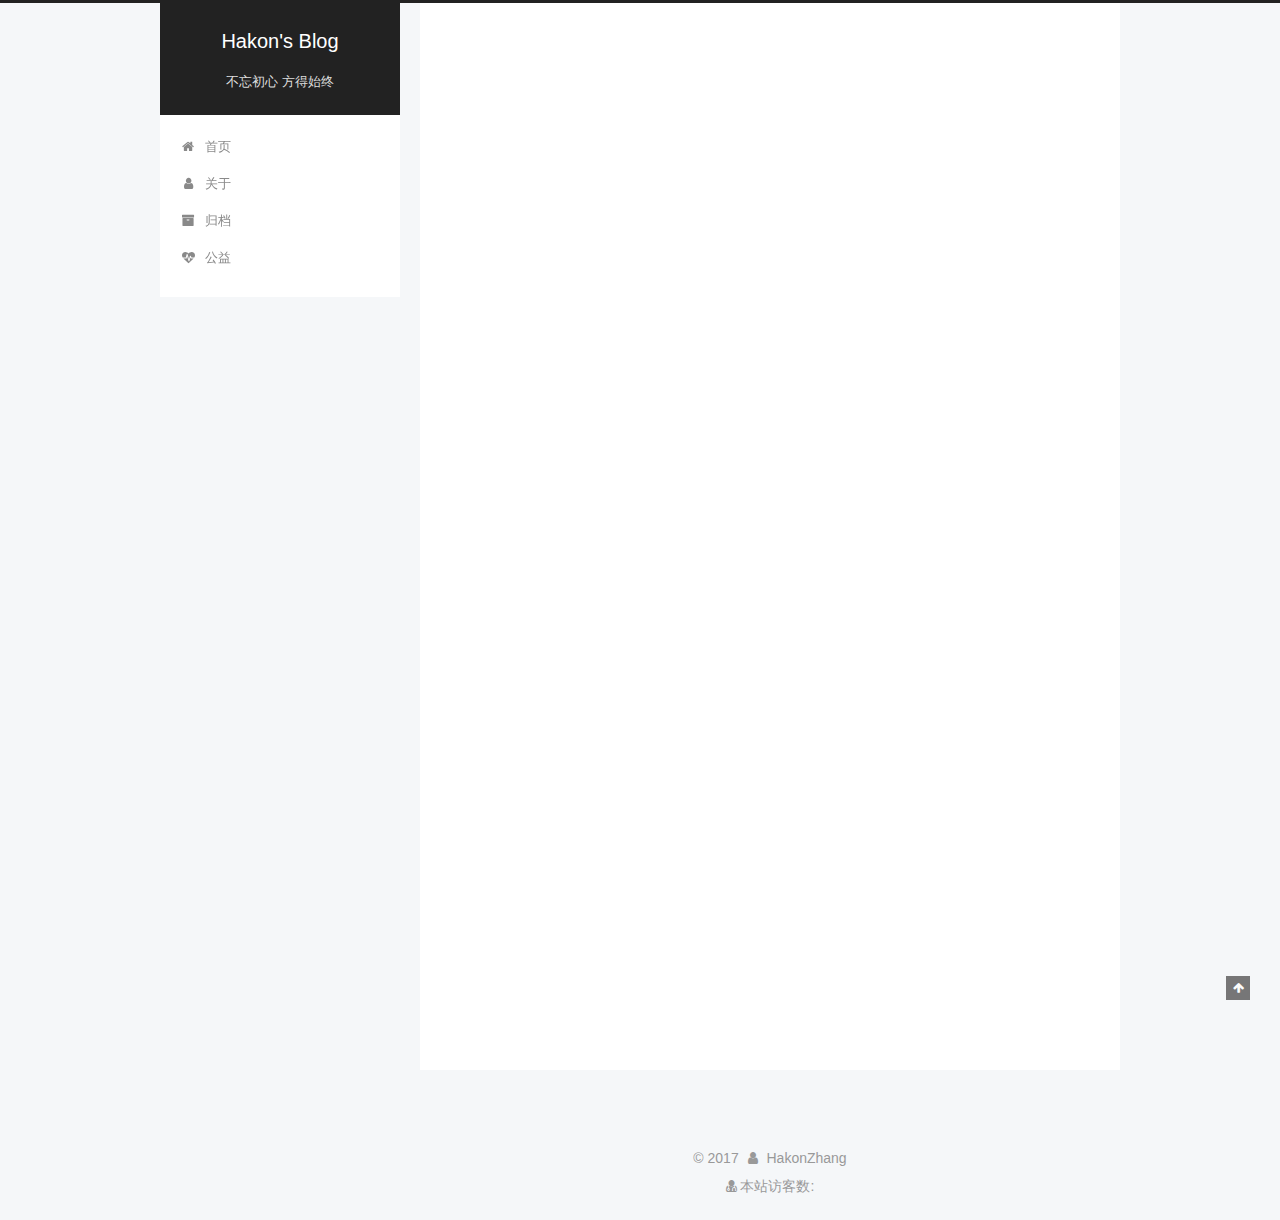
==== commit 72bf1cfa: "站点更新:2017-11-28 23/17/12" ====
--- a/index.html
+++ b/index.html
@@ -200,26 +200,6 @@
         </li>
       
         
-        <li class="menu-item menu-item-tags">
-          <a href="/tags/" rel="section">
-            
-              <i class="menu-item-icon fa fa-fw fa-tags"></i> <br />
-            
-            标签
-          </a>
-        </li>
-      
-        
-        <li class="menu-item menu-item-categories">
-          <a href="/categories/" rel="section">
-            
-              <i class="menu-item-icon fa fa-fw fa-list"></i> <br />
-            
-            分类
-          </a>
-        </li>
-      
-        
         <li class="menu-item menu-item-archives">
           <a href="/archives/" rel="section">
             
--- a/css/main.css
+++ b/css/main.css
@@ -1823,7 +1823,7 @@
   width: 4px;
   height: 4px;
   border-radius: 50%;
-  background: #d4a3e9;
+  background: #d6781a;
 }
 .links-of-blogroll {
   font-size: 13px;
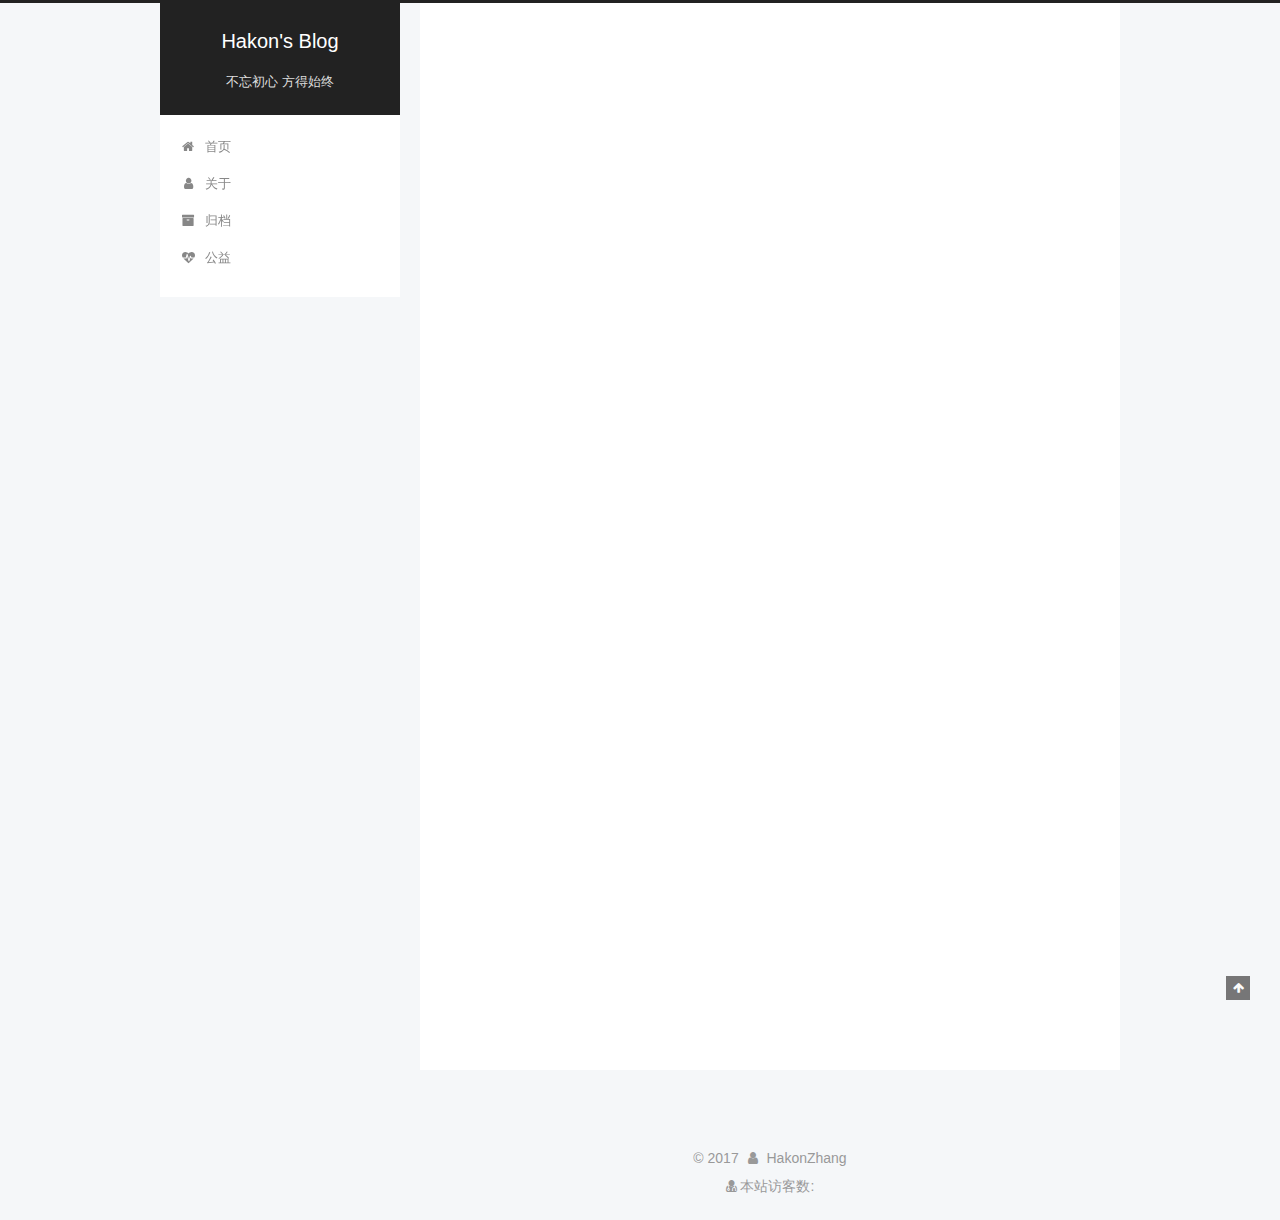
==== commit 53560caa: "站点更新:2017-11-28 23/28/43" ====
--- a/index.html
+++ b/index.html
@@ -283,7 +283,7 @@
               
                 <span class="post-meta-item-text">发表于</span>
               
-              <time title="创建于" itemprop="dateCreated datePublished" datetime="2017-11-28T23:01:07+08:00">
+              <time title="创建于" itemprop="dateCreated datePublished" datetime="2017-11-28T23:28:29+08:00">
                 2017-11-28
               </time>
             
@@ -293,28 +293,6 @@
             
           </span>
 
-          
-            <span class="post-category" >
-            
-              <span class="post-meta-divider">|</span>
-            
-              <span class="post-meta-item-icon">
-                <i class="fa fa-folder-o"></i>
-              </span>
-              
-                <span class="post-meta-item-text">分类于</span>
-              
-              
-                <span itemprop="about" itemscope itemtype="http://schema.org/Thing">
-                  <a href="/categories/搭建博客/" itemprop="url" rel="index">
-                    <span itemprop="name">搭建博客</span>
-                  </a>
-                </span>
-
-                
-                
-              
-            </span>
           
 
           
@@ -446,15 +424,6 @@
             
 
             
-              
-              
-              <div class="site-state-item site-state-categories">
-                
-                  <span class="site-state-item-count">1</span>
-                  <span class="site-state-item-name">分类</span>
-                
-              </div>
-            
 
             
               
--- a/css/main.css
+++ b/css/main.css
@@ -1823,7 +1823,7 @@
   width: 4px;
   height: 4px;
   border-radius: 50%;
-  background: #d6781a;
+  background: #cdfff0;
 }
 .links-of-blogroll {
   font-size: 13px;
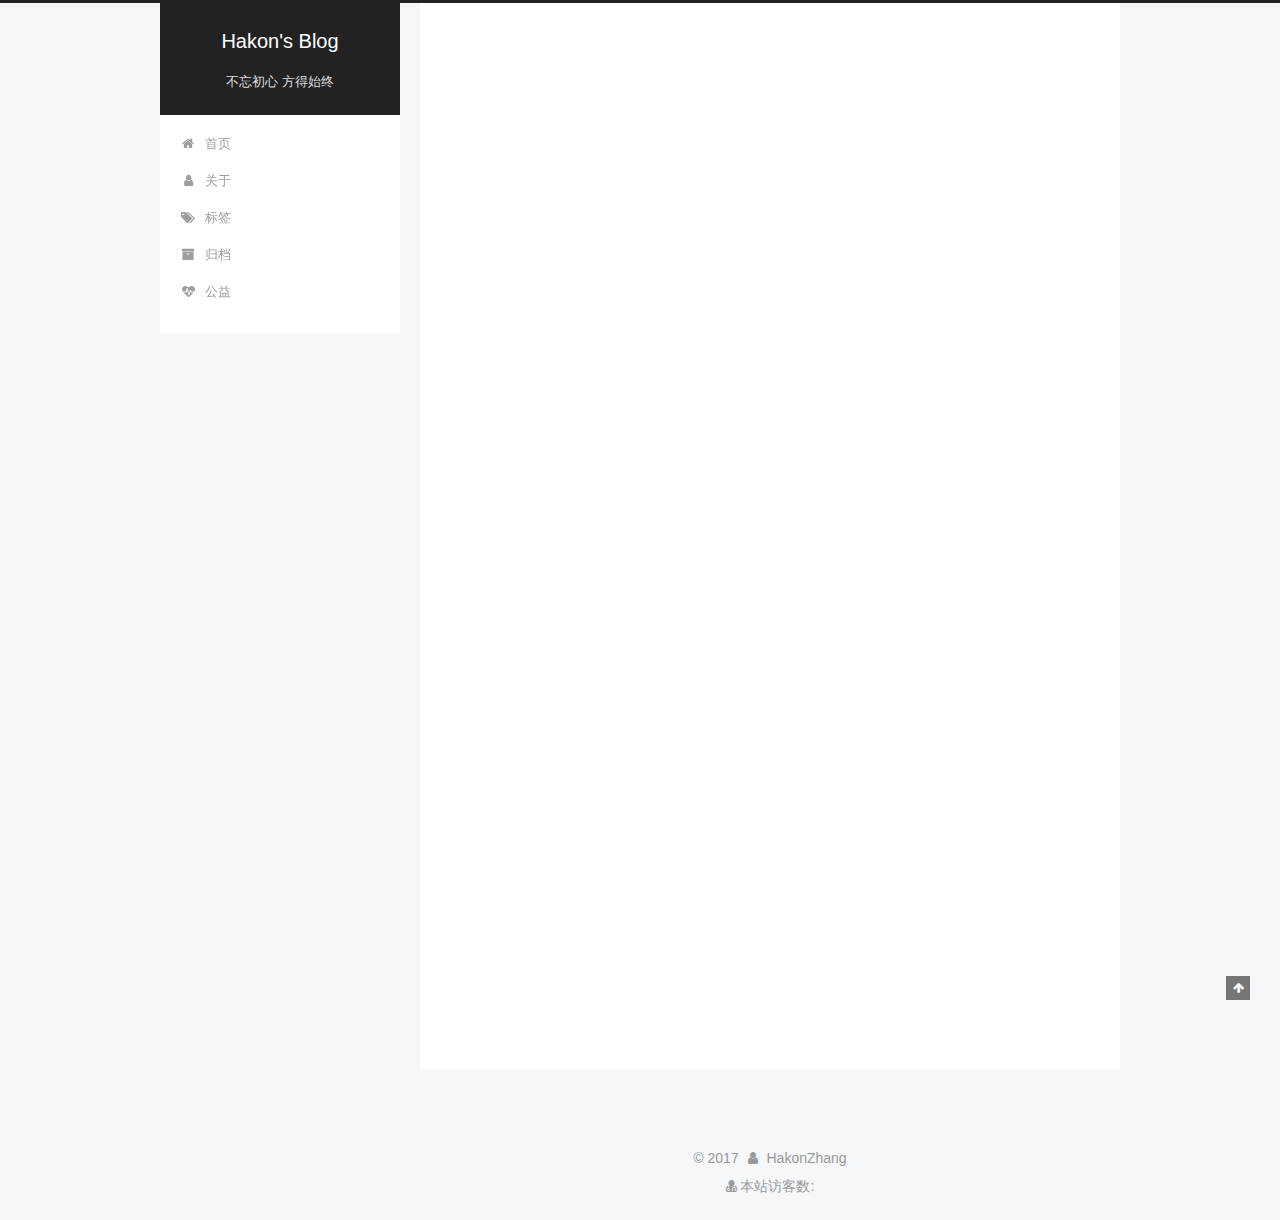
==== commit d1b1fdbb: "站点更新:2017-11-29 15/00/13" ====
--- a/index.html
+++ b/index.html
@@ -200,6 +200,16 @@
         </li>
       
         
+        <li class="menu-item menu-item-tags">
+          <a href="/tags/" rel="section">
+            
+              <i class="menu-item-icon fa fa-fw fa-tags"></i> <br />
+            
+            标签
+          </a>
+        </li>
+      
+        
         <li class="menu-item menu-item-archives">
           <a href="/archives/" rel="section">
             
@@ -252,7 +262,7 @@
   
   
   <div class="post-block">
-    <link itemprop="mainEntityOfPage" href="http://hakonzhang.cn/2017/11/28/hello-world/">
+    <link itemprop="mainEntityOfPage" href="http://hakonzhang.cn/2017/11/29/hello-world/">
 
     <span hidden itemprop="author" itemscope itemtype="http://schema.org/Person">
       <meta itemprop="name" content="HakonZhang">
@@ -271,7 +281,7 @@
         
           <h1 class="post-title" itemprop="name headline">
                 
-                <a class="post-title-link" href="/2017/11/28/hello-world/" itemprop="url">Hello World</a></h1>
+                <a class="post-title-link" href="/2017/11/29/hello-world/" itemprop="url">Hello World</a></h1>
         
 
         <div class="post-meta">
@@ -283,8 +293,8 @@
               
                 <span class="post-meta-item-text">发表于</span>
               
-              <time title="创建于" itemprop="dateCreated datePublished" datetime="2017-11-28T23:28:29+08:00">
-                2017-11-28
+              <time title="创建于" itemprop="dateCreated datePublished" datetime="2017-11-29T14:59:58+08:00">
+                2017-11-29
               </time>
             
 
--- a/css/main.css
+++ b/css/main.css
@@ -1823,7 +1823,7 @@
   width: 4px;
   height: 4px;
   border-radius: 50%;
-  background: #cdfff0;
+  background: #0428cb;
 }
 .links-of-blogroll {
   font-size: 13px;
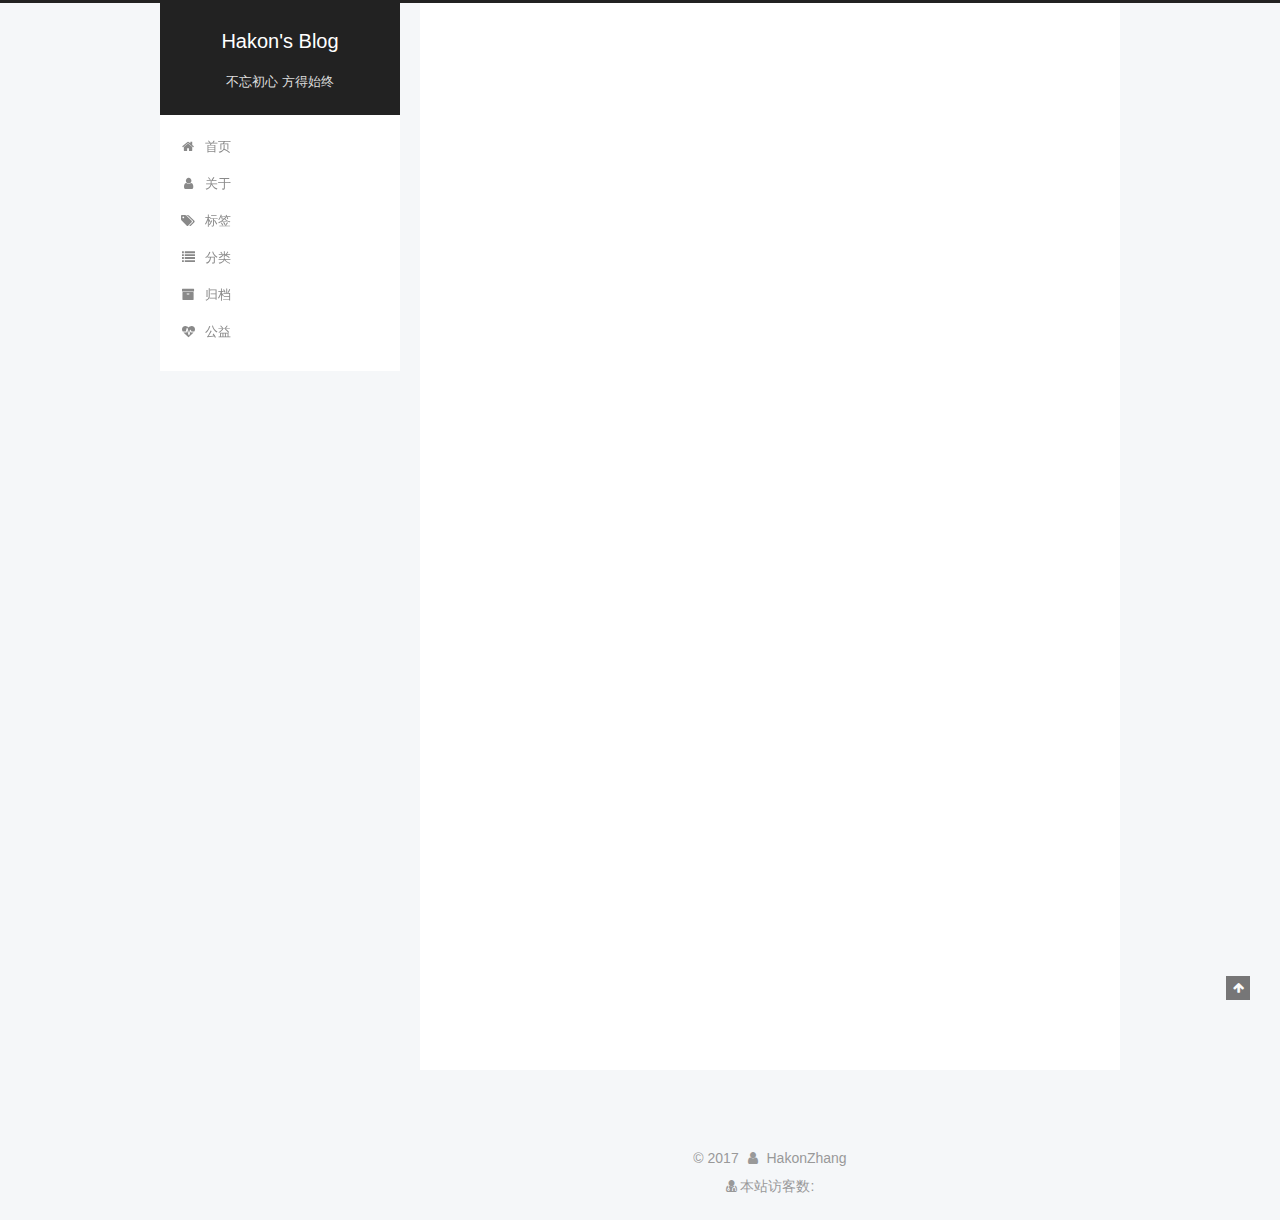
==== commit 63963981: "站点更新:2017-11-29 22/26/28" ====
--- a/index.html
+++ b/index.html
@@ -73,6 +73,8 @@
 
 
 
+
+  <link rel="alternate" href="/atom.xml" title="Hakon's Blog" type="application/atom+xml" />
 
 
 
@@ -210,6 +212,16 @@
         </li>
       
         
+        <li class="menu-item menu-item-categories">
+          <a href="/categories/" rel="section">
+            
+              <i class="menu-item-icon fa fa-fw fa-list"></i> <br />
+            
+            分类
+          </a>
+        </li>
+      
+        
         <li class="menu-item menu-item-archives">
           <a href="/archives/" rel="section">
             
@@ -293,7 +305,7 @@
               
                 <span class="post-meta-item-text">发表于</span>
               
-              <time title="创建于" itemprop="dateCreated datePublished" datetime="2017-11-29T14:59:58+08:00">
+              <time title="创建于" itemprop="dateCreated datePublished" datetime="2017-11-29T22:23:04+08:00">
                 2017-11-29
               </time>
             
@@ -303,6 +315,28 @@
             
           </span>
 
+          
+            <span class="post-category" >
+            
+              <span class="post-meta-divider">|</span>
+            
+              <span class="post-meta-item-icon">
+                <i class="fa fa-folder-o"></i>
+              </span>
+              
+                <span class="post-meta-item-text">分类于</span>
+              
+              
+                <span itemprop="about" itemscope itemtype="http://schema.org/Thing">
+                  <a href="/categories/Test/" itemprop="url" rel="index">
+                    <span itemprop="name">Test</span>
+                  </a>
+                </span>
+
+                
+                
+              
+            </span>
           
 
           
@@ -434,6 +468,15 @@
             
 
             
+              
+              
+              <div class="site-state-item site-state-categories">
+                
+                  <span class="site-state-item-count">1</span>
+                  <span class="site-state-item-name">分类</span>
+                
+              </div>
+            
 
             
               
@@ -448,6 +491,13 @@
 
           </nav>
 
+          
+            <div class="feed-link motion-element">
+              <a href="/atom.xml" rel="alternate">
+                <i class="fa fa-rss"></i>
+                RSS
+              </a>
+            </div>
           
 
           <div class="links-of-author motion-element">
--- a/css/main.css
+++ b/css/main.css
@@ -1823,7 +1823,7 @@
   width: 4px;
   height: 4px;
   border-radius: 50%;
-  background: #0428cb;
+  background: #eea14a;
 }
 .links-of-blogroll {
   font-size: 13px;
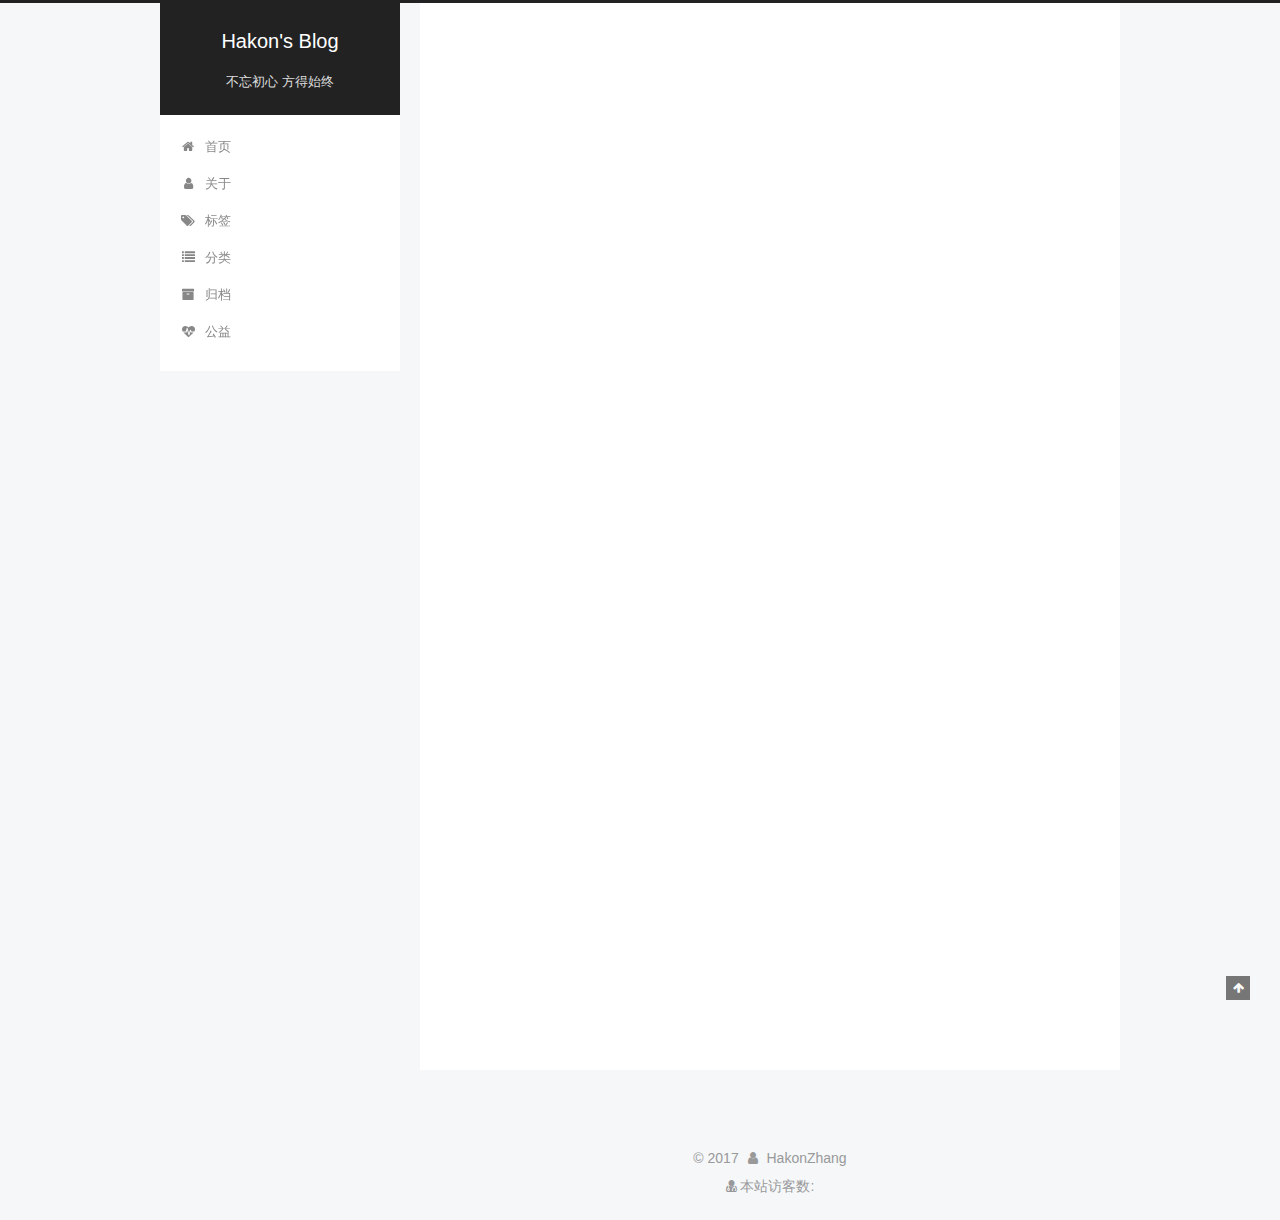
==== commit 57763258: "站点更新:2017-11-29 22/30/32" ====
--- a/index.html
+++ b/index.html
@@ -471,10 +471,10 @@
               
               
               <div class="site-state-item site-state-categories">
-                
+                <a href="/categories/index.html">
                   <span class="site-state-item-count">1</span>
                   <span class="site-state-item-name">分类</span>
-                
+                </a>
               </div>
             
 
@@ -482,10 +482,10 @@
               
               
               <div class="site-state-item site-state-tags">
-                
+                <a href="/tags/index.html">
                   <span class="site-state-item-count">1</span>
                   <span class="site-state-item-name">标签</span>
-                
+                </a>
               </div>
             
 
--- a/css/main.css
+++ b/css/main.css
@@ -1823,7 +1823,7 @@
   width: 4px;
   height: 4px;
   border-radius: 50%;
-  background: #eea14a;
+  background: #ff5939;
 }
 .links-of-blogroll {
   font-size: 13px;
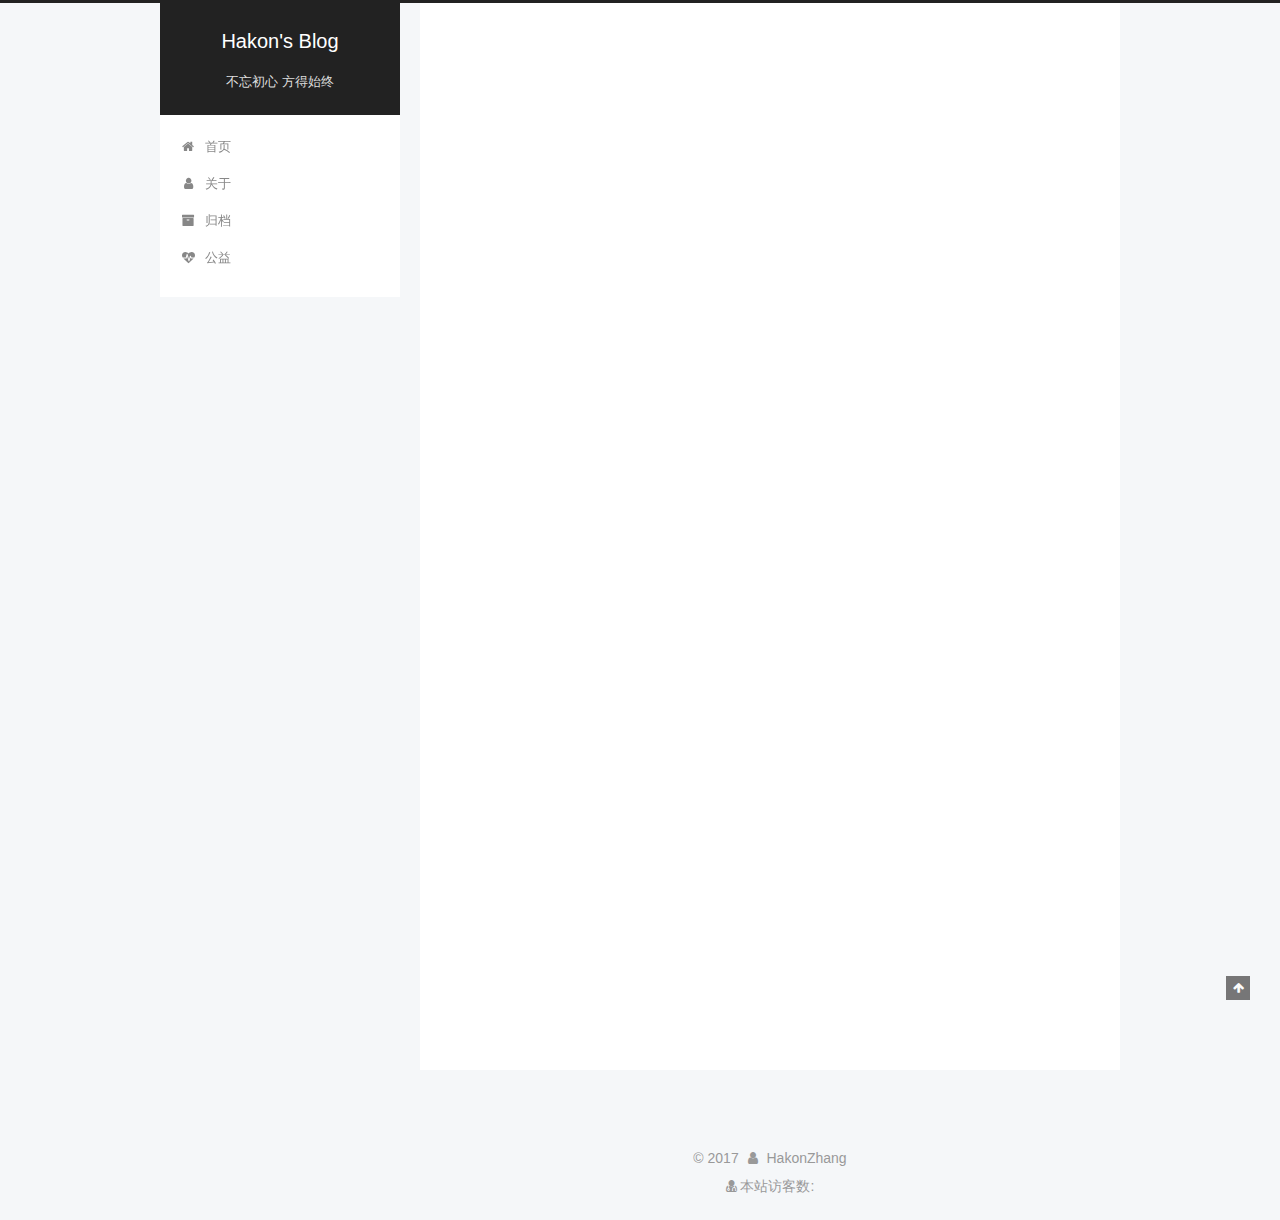
==== commit 72e9507b: "站点更新:2017-11-29 22/53/45" ====
--- a/index.html
+++ b/index.html
@@ -202,26 +202,6 @@
         </li>
       
         
-        <li class="menu-item menu-item-tags">
-          <a href="/tags/" rel="section">
-            
-              <i class="menu-item-icon fa fa-fw fa-tags"></i> <br />
-            
-            标签
-          </a>
-        </li>
-      
-        
-        <li class="menu-item menu-item-categories">
-          <a href="/categories/" rel="section">
-            
-              <i class="menu-item-icon fa fa-fw fa-list"></i> <br />
-            
-            分类
-          </a>
-        </li>
-      
-        
         <li class="menu-item menu-item-archives">
           <a href="/archives/" rel="section">
             
@@ -509,12 +489,6 @@
                       <i class="fa fa-fw fa-github"></i>GitHub</a>
                 </span>
               
-                <span class="links-of-author-item">
-                  <a href="mailto:yourname@gmail.com" target="_blank" title="E-Mail">
-                    
-                      <i class="fa fa-fw fa-envelope"></i>E-Mail</a>
-                </span>
-              
             
           </div>
 
--- a/css/main.css
+++ b/css/main.css
@@ -1823,7 +1823,7 @@
   width: 4px;
   height: 4px;
   border-radius: 50%;
-  background: #ff5939;
+  background: #9a3eff;
 }
 .links-of-blogroll {
   font-size: 13px;
